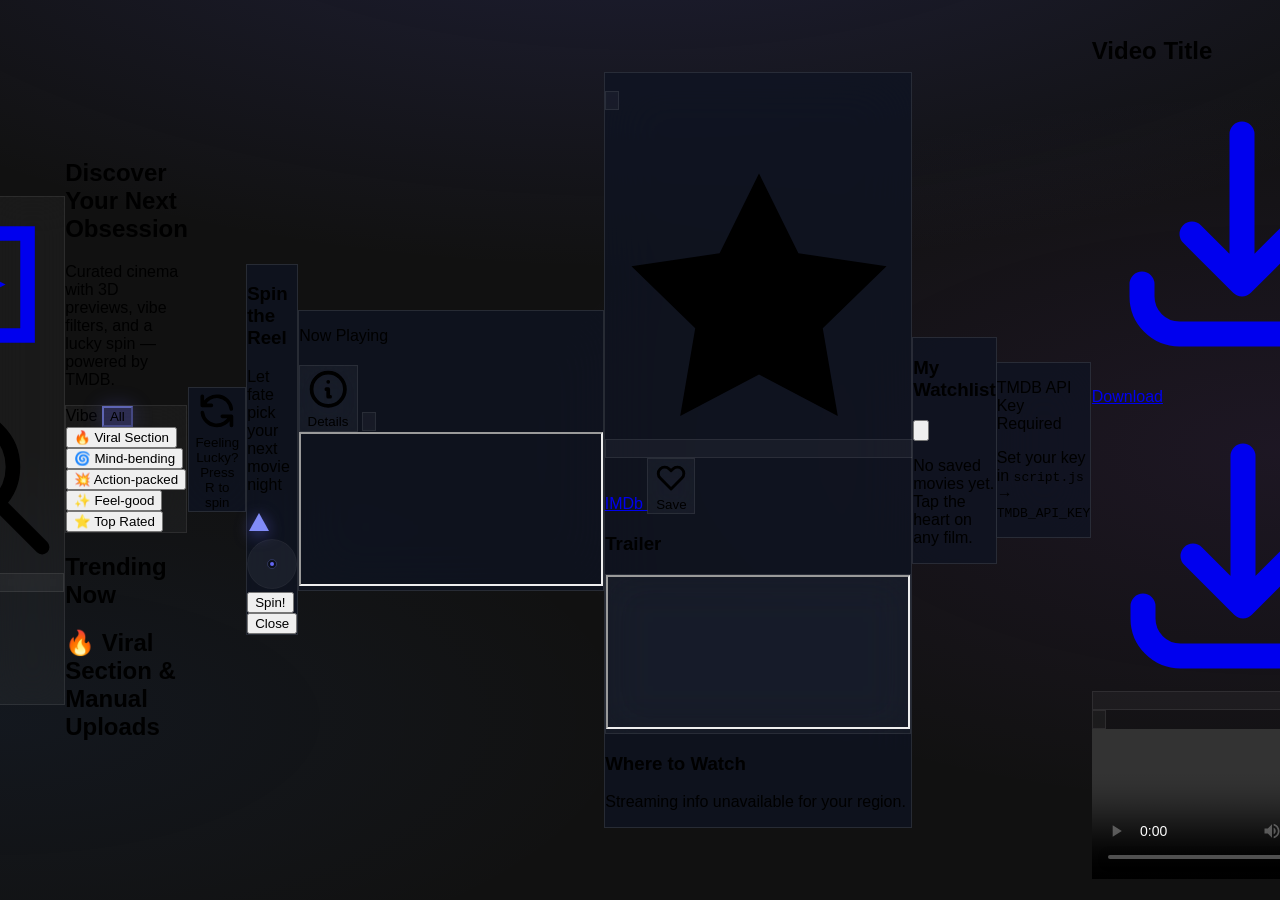
==== index.html @ d60529e3 "Update print statement from 'Hello' to 'Goodbye'" ====
<!DOCTYPE html>
<html lang="en" class="scroll-smooth">
<head>
  <meta charset="UTF-8" />
  <meta name="viewport" content="width=device-width, initial-scale=1.0" />
  <title>Flixrel — Discover Your Next Obsession</title>
  <meta name="description" content="Flirel — Ultra-modern movie discovery powered by TMDB and Firebase." />
  
  <!-- Tailwind CSS -->
  <script src="https://cdn.tailwindcss.com"></script>
  
  <script>
    tailwind.config = {
      theme: {
        extend: {
          colors: {
            flix: {
              bg: '#0b0f19',
              surface: 'rgba(255,255,255,0.04)',
              border: 'rgba(255,255,255,0.08)',
              accent: '#6366f1',
              glow: '#818cf8',
            },
          },
          fontFamily: {
            display: ['"Segoe UI"', 'system-ui', 'sans-serif'],
          },
          animation: {
            'fade-slide-up': 'fadeSlideUp 0.6s cubic-bezier(0.16, 1, 0.3, 1) forwards',
            'modal-in': 'modalIn 0.45s cubic-bezier(0.16, 1, 0.3, 1) forwards',
            'backdrop-in': 'backdropIn 0.35s ease forwards',
            'wheel-spin': 'wheelSpin 3.5s cubic-bezier(0.12, 0.85, 0.18, 1) forwards',
            'pulse-heart': 'pulseHeart 1.4s ease-in-out infinite',
            'shimmer': 'shimmer 1.6s ease-in-out infinite',
            'toast-in': 'toastIn 0.4s cubic-bezier(0.16, 1, 0.3, 1) forwards',
            'toast-out': 'toastOut 0.35s ease forwards',
            'float': 'float 6s ease-in-out infinite',
          },
          keyframes: {
            fadeSlideUp: {
              '0%': { opacity: '0', transform: 'translateY(28px)' },
              '100%': { opacity: '1', transform: 'translateY(0)' },
            },
            modalIn: {
              '0%': { opacity: '0', transform: 'scale(0.88) translateY(16px)' },
              '100%': { opacity: '1', transform: 'scale(1) translateY(0)' },
            },
            backdropIn: {
              '0%': { opacity: '0', backdropFilter: 'blur(0px)' },
              '100%': { opacity: '1', backdropFilter: 'blur(12px)' },
            },
            wheelSpin: {
              '0%': { transform: 'rotate(0deg)' },
              '100%': { transform: 'rotate(var(--spin-deg, 1440deg))' },
            },
            pulseHeart: {
              '0%, 100%': { transform: 'scale(1)', filter: 'drop-shadow(0 0 4px rgba(244,63,94,0.4))' },
              '50%': { transform: 'scale(1.18)', filter: 'drop-shadow(0 0 14px rgba(244,63,94,0.85))' },
            },
            shimmer: {
              '0%': { backgroundPosition: '-200% 0' },
              '100%': { backgroundPosition: '200% 0' },
            },
            toastIn: {
              '0%': { opacity: '0', transform: 'translateX(120%) scale(0.9)' },
              '100%': { opacity: '1', transform: 'translateX(0) scale(1)' },
            },
            toastOut: {
              '0%': { opacity: '1', transform: 'translateX(0) scale(1)' },
              '100%': { opacity: '0', transform: 'translateX(120%) scale(0.9)' },
            },
            float: {
              '0%, 100%': { transform: 'translateY(0)' },
              '50%': { transform: 'translateY(-8px)' },
            },
          },
        },
      },
    };
  </script>
  <style>
    :root {
      --flix-bg: #0b0f19;
      --scrollbar-track: rgba(255, 255, 255, 0.03);
      --scrollbar-thumb: rgba(99, 102, 241, 0.45);
      --scrollbar-thumb-hover: rgba(129, 140, 248, 0.75);
    }

    * {
      scrollbar-width: thin;
      scrollbar-color: var(--scrollbar-thumb) var(--scrollbar-track);
    }

    *::-webkit-scrollbar {
      width: 8px;
      height: 8px;
    }

    *::-webkit-scrollbar-track {
      background: var(--scrollbar-track);
      border-radius: 999px;
    }

    *::-webkit-scrollbar-thumb {
      background: linear-gradient(180deg, var(--scrollbar-thumb), rgba(99, 102, 241, 0.25));
      border-radius: 999px;
      border: 2px solid transparent;
      background-clip: padding-box;
      transition: background 0.3s ease;
    }

    *::-webkit-scrollbar-thumb:hover {
      background: linear-gradient(180deg, var(--scrollbar-thumb-hover), rgba(129, 140, 248, 0.4));
    }

    body {
      background: var(--flix-bg);
      background-image:
        radial-gradient(ellipse 80% 50% at 50% -20%, rgba(99, 102, 241, 0.18), transparent),
        radial-gradient(ellipse 60% 40% at 100% 50%, rgba(168, 85, 247, 0.08), transparent),
        radial-gradient(ellipse 50% 30% at 0% 80%, rgba(59, 130, 246, 0.06), transparent);
    }

    .glass {
      background: rgba(255, 255, 255, 0.04);
      backdrop-filter: blur(20px);
      -webkit-backdrop-filter: blur(20px);
      border: 1px solid rgba(255, 255, 255, 0.08);
    }

    .glass-strong {
      background: rgba(15, 20, 35, 0.72);
      backdrop-filter: blur(28px);
      -webkit-backdrop-filter: blur(28px);
      border: 1px solid rgba(255, 255, 255, 0.1);
    }

    .skeleton {
      background: linear-gradient(
        90deg,
        rgba(255, 255, 255, 0.04) 0%,
        rgba(255, 255, 255, 0.1) 50%,
        rgba(255, 255, 255, 0.04) 100%
      );
      background-size: 200% 100%;
      animation: shimmer 1.6s ease-in-out infinite;
    }

    .movie-card {
      transform-style: preserve-3d;
      perspective: 1000px;
      transition: transform 0.15s ease-out, box-shadow 0.35s ease;
    }

    .movie-card-inner {
      transform-style: preserve-3d;
      transition: transform 0.12s ease-out;
    }

    .movie-card-glow {
      position: absolute;
      inset: -20%;
      border-radius: 50%;
      filter: blur(40px);
      opacity: 0;
      transition: opacity 0.45s ease;
      pointer-events: none;
      z-index: 0;
    }

    .movie-card:hover .movie-card-glow {
      opacity: 0.55;
    }

    .wheel-pointer {
      filter: drop-shadow(0 2px 8px rgba(99, 102, 241, 0.6));
    }

    .vibe-btn.active {
      background: rgba(99, 102, 241, 0.25);
      border-color: rgba(129, 140, 248, 0.6);
      box-shadow: 0 0 20px rgba(99, 102, 241, 0.25);
    }

    .heart-btn:hover svg {
      animation: pulseHeart 1.4s ease-in-out infinite;
    }

    .heart-btn.saved svg {
      fill: #f43f5e;
      color: #f43f5e;
    }

    .search-kbd {
      font-variant-numeric: tabular-nums;
    }

    .modal-backdrop {
      animation: backdropIn 0.35s ease forwards;
    }

    .modal-panel {
      animation: modalIn 0.45s cubic-bezier(0.16, 1, 0.3, 1) forwards;
    }
  </style>
  <link rel="stylesheet" href="style.css">
</head>
<body class="min-h-screen font-display text-white antialiased selection:bg-indigo-500/30 selection:text-white">

  <div id="toast-container" class="fixed top-24 right-4 z-[100] flex flex-col gap-3 pointer-events-none max-w-sm w-full"></div>

  <header id="navbar" class="fixed top-0 inset-x-0 z-50 glass border-b border-white/5 transition-all duration-300">
    <div class="max-w-7xl mx-auto px-4 sm:px-6 lg:px-8">
      <div class="flex items-center justify-between h-16 gap-4">
        <a href="#" class="flex items-center gap-2.5 shrink-0 group">
          <div class="w-9 h-9 rounded-xl bg-gradient-to-br from-indigo-500 to-violet-600 flex items-center justify-center shadow-lg shadow-indigo-500/25 transition-transform duration-300 group-hover:scale-110 group-hover:rotate-3">
            <svg class="w-5 h-5 text-white" fill="currentColor" viewBox="0 0 24 24"><path d="M4 4h16v16H4V4zm2 2v12h12V6H6zm3 2.5l7 3.5-7 3.5V8.5z"/></svg>
          </div>
          <span class="text-xl font-bold tracking-tight bg-gradient-to-r from-white to-indigo-200 bg-clip-text text-transparent">Flixrel</span>
        </a>

        <div class="flex-1 max-w-xl relative">
          <div class="relative group">
            <svg class="absolute left-3.5 top-1/2 -translate-y-1/2 w-4 h-4 text-white/40 transition-colors duration-200 group-focus-within:text-indigo-400" fill="none" stroke="currentColor" viewBox="0 0 24 24">
              <path stroke-linecap="round" stroke-linejoin="round" stroke-width="2" d="M21 21l-6-6m2-5a7 7 0 11-14 0 7 7 0 0114 0z"/>
            </svg>
            <input
              id="search-input"
              type="search"
              placeholder="Search movies…"
              autocomplete="off"
              class="w-full pl-10 pr-24 py-2.5 rounded-xl glass text-sm text-white placeholder-white/35 outline-none ring-0 focus:border-indigo-500/50 focus:shadow-[0_0_0_3px_rgba(99,102,241,0.15)] transition-all duration-300"
            />
            <div class="absolute right-2 top-1/2 -translate-y-1/2 flex items-center gap-1.5">
              <kbd class="search-kbd hidden sm:inline-flex items-center px-1.5 py-0.5 rounded text-[10px] text-white/30 glass border-white/5">Ctrl K</kbd>
              <button
                id="voice-search-btn"
                type="button"
                aria-label="Voice search"
                class="p-2 rounded-lg text-white/50 hover:text-indigo-400 hover:bg-white/5 transition-all duration-200"
              >
                <svg id="mic-icon" class="w-4 h-4" fill="none" stroke="currentColor" viewBox="0 0 24 24">
                  <path stroke-linecap="round" stroke-linejoin="round" stroke-width="2" d="M19 11a7 7 0 01-7 7m0 0a7 7 0 01-7-7m7 7v4m0 0H8m4 0h4m-4-8a3 3 0 01-3-3V5a3 3 0 116 0v6a3 3 0 01-3 3z"/>
                </svg>
              </button>
            </div>
          </div>
        </div>

        <button
          id="watchlist-toggle"
          type="button"
          class="shrink-0 flex items-center gap-2 px-3 py-2 rounded-xl glass text-sm text-white/70 hover:text-white hover:border-indigo-500/30 transition-all duration-300"
        >
          <svg class="w-4 h-4 text-rose-400" fill="currentColor" viewBox="0 0 24 24"><path d="M12 21.35l-1.45-1.32C5.4 15.36 2 12.28 2 8.5 2 5.42 4.42 3 7.5 3c1.74 0 3.41.81 4.5 2.09C13.09 3.81 14.76 3 16.5 3 19.58 3 22 5.42 22 8.5c0 3.78-3.4 6.86-8.55 11.54L12 21.35z"/></svg>
          <span class="hidden sm:inline">Watchlist</span>
          <span id="watchlist-count" class="text-xs bg-rose-500/20 text-rose-300 px-1.5 py-0.5 rounded-full">0</span>
        </button>
      </div>
    </div>
  </header>

  <section class="relative pt-28 pb-8 px-4 sm:px-6 lg:px-8 max-w-7xl mx-auto">
    <div class="text-center mb-10">
      <h1 class="text-4xl sm:text-5xl font-bold tracking-tight mb-3">
        Discover Your Next
        <span class="bg-gradient-to-r from-indigo-400 via-violet-400 to-fuchsia-400 bg-clip-text text-transparent">Obsession</span>
      </h1>
      <p class="text-white/45 text-sm sm:text-base max-w-lg mx-auto">Curated cinema with 3D previews, vibe filters, and a lucky spin — powered by TMDB.</p>
    </div>

    <div id="mood-bar" class="sticky top-[4.5rem] z-40 mb-8 mx-auto max-w-3xl">
      <div class="glass rounded-2xl p-2 flex flex-wrap items-center justify-center gap-2 shadow-xl shadow-black/20">
        <span class="text-xs text-white/35 uppercase tracking-widest px-2 hidden sm:inline">Vibe</span>
        <button data-vibe="all" class="vibe-btn active px-4 py-2 rounded-xl text-sm text-white/70 border border-transparent hover:text-white transition-all duration-300">All</button>
        <button data-vibe="viral" class="vibe-btn px-4 py-2 rounded-xl text-sm text-white/70 border border-transparent hover:text-white transition-all duration-300">🔥 Viral Section</button>
        <button data-vibe="mind-bending" class="vibe-btn px-4 py-2 rounded-xl text-sm text-white/70 border border-transparent hover:text-white transition-all duration-300">🌀 Mind-bending</button>
        <button data-vibe="action-packed" class="vibe-btn px-4 py-2 rounded-xl text-sm text-white/70 border border-transparent hover:text-white transition-all duration-300">💥 Action-packed</button>
        <button data-vibe="feel-good" class="vibe-btn px-4 py-2 rounded-xl text-sm text-white/70 border border-transparent hover:text-white transition-all duration-300">✨ Feel-good</button>
        <button data-vibe="top-rated" class="vibe-btn px-4 py-2 rounded-xl text-sm text-white/70 border border-transparent hover:text-white transition-all duration-300">⭐ Top Rated</button>
      </div>
    </div>

    <div class="flex items-center justify-between mb-6">
      <h2 id="section-title" class="text-lg font-semibold text-white/90 transition-all duration-300">Trending Now</h2>
      <p id="results-count" class="text-xs text-white/35"></p>
    </div>

    <div id="movie-grid" class="grid grid-cols-2 sm:grid-cols-3 md:grid-cols-4 lg:grid-cols-5 gap-4 sm:gap-5"></div>

    <div id="skeleton-grid" class="grid grid-cols-2 sm:grid-cols-3 md:grid-cols-4 lg:grid-cols-5 gap-4 sm:gap-5 hidden"></div>

    <div id="scroll-sentinel" class="h-20 flex items-center justify-center mt-8">
      <div id="load-more-spinner" class="hidden">
        <div class="w-8 h-8 border-2 border-indigo-500/30 border-t-indigo-400 rounded-full animate-spin"></div>
      </div>
    </div>

    <!-- 🔥 FIREBASE VIRAL SECTION GRID 🔥 -->
    <div class="mt-16 pt-8 border-t border-white/10">
      <h2 class="text-2xl text-white font-bold mb-5 flex items-center gap-2">
        <span>🔥 Viral Section & Manual Uploads</span>
      </h2>
      <div id="movies-grid" class="grid grid-cols-2 sm:grid-cols-3 md:grid-cols-4 lg:grid-cols-5 gap-4">
      </div>
    </div>
  </section>

  <div class="fixed bottom-8 right-6 z-40 animate-float">
    <button
      id="lucky-btn"
      type="button"
      aria-label="Feeling lucky — spin the wheel"
      class="group relative flex items-center gap-3 pl-5 pr-6 py-3.5 rounded-2xl glass-strong shadow-2xl shadow-indigo-500/10 hover:shadow-indigo-500/25 hover:border-indigo-500/30 transition-all duration-300 hover:scale-105 active:scale-95"
    >
      <div class="w-10 h-10 rounded-full bg-gradient-to-br from-amber-400 to-orange-500 flex items-center justify-center shadow-lg shadow-amber-500/30 transition-transform duration-500 group-hover:rotate-180">
        <svg class="w-5 h-5 text-white" fill="none" stroke="currentColor" viewBox="0 0 24 24">
          <path stroke-linecap="round" stroke-linejoin="round" stroke-width="2" d="M4 4v5h.582m15.356 2A8.001 8.001 0 004.582 9m0 0H9m11 11v-5h-.581m0 0a8.003 8.003 0 01-15.357-2m15.357 2H15"/>
        </svg>
      </div>
      <div class="text-left">
        <span class="block text-sm font-semibold text-white">Feeling Lucky?</span>
        <span class="block text-[10px] text-white/40 uppercase tracking-wider">Press R to spin</span>
      </div>
    </button>
  </div>

  <div id="wheel-modal" class="fixed inset-0 z-[90] hidden items-center justify-center p-4" aria-hidden="true">
    <div class="wheel-backdrop absolute inset-0 bg-black/60 backdrop-blur-sm opacity-0 transition-opacity duration-300"></div>
    <div class="wheel-panel relative glass-strong rounded-3xl p-8 max-w-sm w-full text-center scale-90 opacity-0 transition-all duration-500">
      <h3 class="text-xl font-bold mb-2">Spin the Reel</h3>
      <p class="text-sm text-white/45 mb-6">Let fate pick your next movie night</p>
      <div class="relative mx-auto w-56 h-56 mb-6">
        <div class="wheel-pointer absolute -top-3 left-1/2 -translate-x-1/2 z-10">
          <svg width="24" height="24" viewBox="0 0 24 24" fill="#818cf8"><path d="M12 2L22 20H2L12 2z"/></svg>
        </div>
        <svg id="lucky-wheel" viewBox="0 0 200 200" class="w-full h-full drop-shadow-2xl">
          <circle cx="100" cy="100" r="98" fill="rgba(255,255,255,0.05)" stroke="rgba(255,255,255,0.1)" stroke-width="2"/>
          <g id="wheel-segments"></g>
          <circle cx="100" cy="100" r="18" fill="#0b0f19" stroke="rgba(129,140,248,0.5)" stroke-width="2"/>
          <circle cx="100" cy="100" r="8" fill="#6366f1"/>
        </svg>
      </div>
      <button id="spin-btn" type="button" class="w-full py-3 rounded-xl bg-gradient-to-r from-indigo-500 to-violet-600 font-semibold text-sm hover:from-indigo-400 hover:to-violet-500 transition-all duration-300 shadow-lg shadow-indigo-500/25 active:scale-95">
        Spin!
      </button>
      <button id="wheel-close" type="button" class="mt-3 text-sm text-white/40 hover:text-white/70 transition-colors duration-200">Close</button>
    </div>
  </div>

  <!-- 🔥 TMDB IFRAME PLAYER MODAL (STANDARD) 🔥 -->
  <div id="watch-modal" class="fixed inset-0 z-[85] hidden items-center justify-center p-4 sm:p-6" aria-hidden="true" role="dialog" aria-modal="true" aria-label="Watch movie">
    <div id="watch-modal-backdrop" class="modal-backdrop absolute inset-0 bg-black/80"></div>
    <div id="watch-modal-panel" class="modal-panel relative glass-strong w-full max-w-5xl rounded-3xl overflow-hidden shadow-2xl shadow-black/60 flex flex-col max-h-[92vh]">
      
      <div class="flex items-center justify-between gap-4 px-5 py-4 border-b border-white/5 shrink-0">
        <div class="min-w-0">
          <p class="text-[10px] uppercase tracking-widest text-indigo-400/80 mb-0.5">Now Playing</p>
          <h2 id="watch-modal-title" class="text-lg sm:text-xl font-bold truncate"></h2>
        </div>
        <div class="flex items-center gap-2 shrink-0">
          <button id="watch-modal-details" type="button" class="hidden sm:inline-flex items-center gap-1.5 px-3 py-2 rounded-xl glass text-xs text-white/70 hover:text-white transition-all duration-200">
            <svg class="w-3.5 h-3.5" fill="none" stroke="currentColor" viewBox="0 0 24 24"><path stroke-linecap="round" stroke-linejoin="round" stroke-width="2" d="M13 16h-1v-4h-1m1-4h.01M21 12a9 9 0 11-18 0 9 9 0 0118 0z"/></svg>
            Details
          </button>
          <button id="watch-modal-close" type="button" aria-label="Close player" class="p-2 rounded-full glass hover:bg-white/10 transition-all duration-200 hover:rotate-90">
            <svg class="w-5 h-5" fill="none" stroke="currentColor" viewBox="0 0 24 24"><path stroke-linecap="round" stroke-linejoin="round" stroke-width="2" d="M6 18L18 6M6 6l12 12"/></svg>
          </button>
        </div>
      </div>
      
      <div class="relative w-full aspect-video bg-black shrink-0">
        <iframe
          id="watch-player"
          class="absolute inset-0 w-full h-full border-0"
          src=""
          allow="accelerometer; autoplay; clipboard-write; encrypted-media; gyroscope; picture-in-picture; fullscreen"
          allowfullscreen
          webkitallowfullscreen
          mozallowfullscreen
        ></iframe>
      </div>

    </div>
  </div>

  <!-- 🔥 TMDB MOVIE DETAILS MODAL 🔥 -->
  <div id="movie-modal" class="fixed inset-0 z-[80] hidden items-end sm:items-center justify-center p-0 sm:p-4" aria-hidden="true" role="dialog" aria-modal="true">
    <div id="modal-backdrop" class="modal-backdrop absolute inset-0 bg-black/70"></div>
    <div id="modal-panel" class="modal-panel relative glass-strong w-full sm:max-w-3xl max-h-[92vh] sm:rounded-3xl rounded-t-3xl overflow-hidden flex flex-col shadow-2xl shadow-black/50">
      <div id="modal-hero" class="relative h-48 sm:h-56 shrink-0 overflow-hidden">
        <img id="modal-backdrop-img" src="" alt="" class="absolute inset-0 w-full h-full object-cover scale-105" />
        <div class="absolute inset-0 bg-gradient-to-t from-[#0b0f19] via-[#0b0f19]/60 to-transparent"></div>
        <button id="modal-close" type="button" aria-label="Close" class="absolute top-4 right-4 p-2 rounded-full glass hover:bg-white/10 transition-all duration-200 hover:rotate-90">
          <svg class="w-5 h-5" fill="none" stroke="currentColor" viewBox="0 0 24 24"><path stroke-linecap="round" stroke-linejoin="round" stroke-width="2" d="M6 18L18 6M6 6l12 12"/></svg>
        </button>
      </div>

      <div class="flex-1 overflow-y-auto p-5 sm:p-7 -mt-12 relative">
        <div class="flex gap-4 sm:gap-6">
          <img id="modal-poster" src="" alt="" class="w-28 sm:w-36 rounded-xl shadow-2xl shadow-black/50 shrink-0 border border-white/10" />
          <div class="flex-1 min-w-0 pt-14 sm:pt-16">
            <h2 id="modal-title" class="text-xl sm:text-2xl font-bold leading-tight mb-1"></h2>
            <p id="modal-meta" class="text-sm text-white/45 mb-3"></p>
            <div class="flex flex-wrap items-center gap-3 mb-4">
              <span id="modal-rating" class="inline-flex items-center gap-1.5 px-2.5 py-1 rounded-lg glass text-sm">
                <svg class="w-4 h-4 text-amber-400" fill="currentColor" viewBox="0 0 24 24"><path d="M12 2l3.09 6.26L22 9.27l-5 4.87 1.18 6.88L12 17.77l-6.18 3.25L7 14.14 2 9.27l6.91-1.01L12 2z"/></svg>
                <span id="modal-rating-value"></span>
              </span>
              <a id="modal-imdb" href="#" target="_blank" rel="noopener" class="inline-flex items-center gap-1.5 px-2.5 py-1 rounded-lg bg-[#F5C518]/15 text-[#F5C518] text-sm font-semibold hover:bg-[#F5C518]/25 transition-colors duration-200">
                IMDb <span id="modal-imdb-rating"></span>
              </a>
              <button id="modal-watchlist-btn" type="button" class="heart-btn inline-flex items-center gap-1.5 px-2.5 py-1 rounded-lg glass text-sm text-white/70 hover:text-rose-400 transition-all duration-200">
                <svg class="w-4 h-4" fill="none" stroke="currentColor" viewBox="0 0 24 24"><path stroke-linecap="round" stroke-linejoin="round" stroke-width="2" d="M4.318 6.318a4.5 4.5 0 000 6.364L12 20.364l7.682-7.682a4.5 4.5 0 00-6.364-6.364L12 7.636l-1.318-1.318a4.5 4.5 0 00-6.364 0z"/></svg>
                Save
              </button>
            </div>
          </div>
        </div>

        <p id="modal-overview" class="text-sm text-white/60 leading-relaxed mt-5 mb-6"></p>

        <div id="modal-trailer-section" class="mb-6 hidden">
          <h3 class="text-sm font-semibold text-white/80 mb-3 uppercase tracking-wider">Trailer</h3>
          <div class="relative aspect-video rounded-xl overflow-hidden glass">
            <iframe id="modal-trailer" class="absolute inset-0 w-full h-full" src="" title="Movie trailer" allow="accelerometer; autoplay; clipboard-write; encrypted-media; gyroscope; picture-in-picture" allowfullscreen loading="lazy"></iframe>
          </div>
        </div>

        <div id="modal-providers-section" class="mb-4">
          <h3 class="text-sm font-semibold text-white/80 mb-3 uppercase tracking-wider">Where to Watch</h3>
          <div id="modal-providers" class="flex flex-wrap gap-2"></div>
          <p id="modal-providers-empty" class="text-sm text-white/35 hidden">Streaming info unavailable for your region.</p>
        </div>
      </div>
    </div>
  </div>

  <div id="watchlist-drawer" class="fixed inset-y-0 right-0 z-[70] w-full sm:w-96 translate-x-full transition-transform duration-300 ease-out glass-strong border-l border-white/5 shadow-2xl flex flex-col">
    <div class="flex items-center justify-between p-5 border-b border-white/5">
      <h3 class="font-semibold">My Watchlist</h3>
      <button id="watchlist-close" type="button" aria-label="Close watchlist" class="p-2 rounded-lg hover:bg-white/5 transition-colors duration-200">
        <svg class="w-5 h-5" fill="none" stroke="currentColor" viewBox="0 0 24 24"><path stroke-linecap="round" stroke-linejoin="round" stroke-width="2" d="M6 18L18 6M6 6l12 12"/></svg>
      </button>
    </div>
    <div id="watchlist-items" class="flex-1 overflow-y-auto p-4 space-y-3"></div>
    <p id="watchlist-empty" class="p-8 text-center text-sm text-white/35">No saved movies yet. Tap the heart on any film.</p>
  </div>
  <div id="watchlist-overlay" class="fixed inset-0 z-[65] bg-black/50 backdrop-blur-sm hidden opacity-0 transition-opacity duration-300"></div>

  <div id="api-notice" class="fixed bottom-24 left-1/2 -translate-x-1/2 z-50 hidden max-w-md w-[calc(100%-2rem)] glass-strong rounded-2xl p-4 text-center text-sm border border-amber-500/30 shadow-xl">
    <p class="text-amber-300 font-medium mb-1">TMDB API Key Required</p>
    <p class="text-white/50 text-xs">Set your key in <code class="text-indigo-300">script.js</code> → <code class="text-indigo-300">TMDB_API_KEY</code></p>
  </div>

  <!-- 🔥 VIRAL SECTION NATIVE VIDEO & DOWNLOAD MODAL 🔥 -->
  <div id="viral-watch-modal" class="fixed inset-0 z-[95] hidden items-center justify-center p-0 bg-black/95" aria-hidden="true" role="dialog" aria-modal="true">
    
    <div class="absolute top-0 inset-x-0 z-50 flex items-center justify-between p-4 bg-gradient-to-b from-black/90 to-transparent">
      <h2 id="viral-modal-title" class="text-white font-bold text-base sm:text-lg truncate max-w-[60%]">Video Title</h2>
      
      <div class="flex items-center gap-3">
        <!-- Desktop Download Button -->
        <a id="viral-download-btn" href="#" target="_blank" download class="hidden sm:inline-flex items-center gap-1.5 px-4 py-2 bg-indigo-600 hover:bg-indigo-500 text-white rounded-xl font-semibold text-xs sm:text-sm transition shadow-lg shadow-indigo-600/30">
          <svg class="w-4 h-4" fill="none" stroke="currentColor" viewBox="0 0 24 24"><path stroke-linecap="round" stroke-linejoin="round" stroke-width="2" d="M4 16v1a3 3 0 003 3h10a3 3 0 003-3v-1m-4-4l-4 4m0 0l-4-4m4 4V4"/></svg>
          Download
        </a>
        <!-- Mobile Download Button -->
        <a id="viral-download-icon-btn" href="#" target="_blank" download class="sm:hidden p-2 rounded-full glass text-indigo-400 hover:bg-white/10 transition">
          <svg class="w-5 h-5" fill="none" stroke="currentColor" viewBox="0 0 24 24"><path stroke-linecap="round" stroke-linejoin="round" stroke-width="2" d="M4 16v1a3 3 0 003 3h10a3 3 0 003-3v-1m-4-4l-4 4m0 0l-4-4m4 4V4"/></svg>
        </a>

        <button id="viral-modal-close" type="button" aria-label="Close" class="p-2 rounded-full glass text-white hover:bg-white/10 transition">
          <svg class="w-6 h-6" fill="none" stroke="currentColor" viewBox="0 0 24 24"><path stroke-linecap="round" stroke-linejoin="round" stroke-width="2" d="M6 18L18 6M6 6l12 12"/></svg>
        </button>
      </div>
    </div>

    <!-- Native Player -->
    <div class="relative w-full h-full flex items-center justify-center">
      <video
        id="viral-video-player"
        class="w-full h-full object-contain bg-black"
        controls
        playsinline
        webkit-playsinline
      ></video>
    </div>
  </div>

  <script src="https://www.gstatic.com/firebasejs/8.10.1/firebase-app.js"></script>
  <script src="https://www.gstatic.com/firebasejs/8.10.1/firebase-firestore.js"></script>

  <!-- External Script File (Keeps TMDB functionality running) -->
  <script src="script.js"></script>

  <!-- Firebase Scripts & Viral Native Player Logic -->
  <script>
    const firebaseConfig = {
      apiKey: "AIzaSyC149Y2CR46kYH2StZCJXc-87BP9EroIcg",
      authDomain: "flixrel.firebaseapp.com",
      projectId: "flixrel",
      storageBucket: "flixrel.firebasestorage.app",
      messagingSenderId: "838788026123",
      appId: "1:838788026123:web:dfca0835a24b4816499c0e"
    };
    if (!firebase.apps.length) { firebase.initializeApp(firebaseConfig); }
    const db = firebase.firestore();

    const viralModal = document.getElementById('viral-watch-modal');
    const viralVideo = document.getElementById('viral-video-player');
    const viralTitle = document.getElementById('viral-modal-title');
    const viralDownloadBtn = document.getElementById('viral-download-btn');
    const viralDownloadIconBtn = document.getElementById('viral-download-icon-btn');
    const viralModalClose = document.getElementById('viral-modal-close');

    function openViralModal(title, videoUrl) {
      if (!videoUrl) {
        alert("Video link is missing!");
        return;
      }

      viralTitle.textContent = title || 'Viral Video';
      viralVideo.src = videoUrl;
      
      viralDownloadBtn.href = videoUrl;
      viralDownloadBtn.classList.remove('hidden');
      viralDownloadIconBtn.href = videoUrl;

      viralModal.classList.remove('hidden');
      viralModal.classList.add('flex');
      document.body.style.overflow = 'hidden';

      viralVideo.play().catch(err => {
        console.log("Autoplay blocked, waiting for user click.");
      });
    }

    viralModalClose.addEventListener('click', () => {
      viralVideo.pause();
      viralVideo.src = '';
      viralModal.classList.add('hidden');
      viralModal.classList.remove('flex');
      document.body.style.overflow = '';
    });

    db.collection("episodes").orderBy("createdAt", "desc").get().then((snapshot) => {
      const container = document.getElementById("movies-grid");
      if(!container) return;
      container.innerHTML = "";
      
      if(snapshot.empty) {
        container.innerHTML = "<p class='text-white col-span-full text-center py-4'>কোনো মুভি বা ভিডিও পাওয়া যায়নি।</p>";
        return;
      }

      snapshot.forEach(doc => {
        const movie = doc.data();
        const videoLink = movie.embedUrl || movie.videoUrl || '';
        const title = movie.series || movie.title || 'Untitled';
        const poster = movie.posterUrl || movie.thumbnailUrl || '';

        const card = document.createElement('div');
        card.className = "bg-slate-800/80 border border-white/10 p-3 rounded-xl shadow-lg flex flex-col justify-between cursor-pointer group";
        card.innerHTML = `
          <div>
            <img src="${poster}" alt="${title}" class="w-full h-60 object-cover rounded-lg mb-3 group-hover:scale-[1.02] transition">
            <h3 class="text-white font-bold text-lg truncate">${title}</h3>
            <p class="text-slate-400 text-sm mb-3">${movie.releaseYear || ''} • <span class="uppercase">${movie.type || 'Viral'}</span></p>
          </div>
          <button type="button" class="block w-full text-center bg-indigo-600 hover:bg-indigo-500 text-white py-2 rounded-lg font-semibold transition">Watch Now</button>
        `;

        // 🔴 শুধুমাত্র এই জায়গাটা চেঞ্জ করা হয়েছে যাতে নতুন watch.html পেজে যায়
        card.addEventListener('click', () => {
          window.location.href = `watch.html?id=${doc.id}`;
        });

        container.appendChild(card);
      });
    }).catch(error => {
      console.error("Error fetching from Firestore:", error);
    });
  </script>

</body>
</html>
---- style.css ----
:root {
    --primary-color: #e50914; /* Netflix Red style, tumi chaile change korte paro */
    --bg-overlay: rgba(0, 0, 0, 0.7);
}

body {
    background-color: #111; /* Website er dark background */
    display: flex;
    justify-content: center;
    align-items: center;
    min-height: 100vh;
    margin: 0;
    font-family: 'Segoe UI', Tahoma, Geneva, Verdana, sans-serif;
}

/* Container Setup */
.premium-player-container {
    position: relative;
    width: 100%;
    max-width: 900px; /* Desktop width */
    aspect-ratio: 16 / 9; /* Standard Movie Ratio */
    background: #000;
    border-radius: 12px;
    overflow: hidden;
    box-shadow: 0 10px 30px rgba(0, 0, 0, 0.9);
    group: hover; /* For hover detection */
}

/* The Video Element */
.premium-player-container video {
    width: 100%;
    height: 100%;
    object-fit: cover; /* Eta video ke stretch na kore full frame e fit kore */
    cursor: pointer;
}

/* Custom Watermark Logo */
.player-watermark {
    position: absolute;
    top: 20px;
    right: 25px;
    width: 90px;
    opacity: 0.6; /* Ektu halka kora jate video disturb na kore */
    z-index: 10;
    pointer-events: none;
    transition: opacity 0.3s ease;
}

.premium-player-container:hover .player-watermark {
    opacity: 1; /* Hover korle clear hobe */
}

/* Center Play Button (Animated) */
.center-play-btn {
    position: absolute;
    top: 50%;
    left: 50%;
    transform: translate(-50%, -50%);
    width: 70px;
    height: 70px;
    background: var(--bg-overlay);
    border: 2px solid var(--primary-color);
    border-radius: 50%;
    display: flex;
    justify-content: center;
    align-items: center;
    cursor: pointer;
    z-index: 10;
    transition: all 0.3s ease;
    backdrop-filter: blur(5px); /* Glass effect */
}

.center-play-btn svg {
    fill: white;
    width: 35px;
    height: 35px;
    margin-left: 5px;
}

.center-play-btn:hover {
    transform: translate(-50%, -50%) scale(1.1);
    background: var(--primary-color);
}

.center-play-btn.hidden {
    display: none;
}

/* Controls Bar */
.player-controls {
    position: absolute;
    bottom: 0;
    left: 0;
    width: 100%;
    padding: 30px 20px 15px;
    background: linear-gradient(to top, rgba(0,0,0,0.9), transparent);
    display: flex;
    flex-direction: column;
    gap: 10px;
    opacity: 0; /* By default hidden thakbe */
    transform: translateY(20px);
    transition: all 0.4s cubic-bezier(0.4, 0, 0.2, 1);
    z-index: 10;
    box-sizing: border-box;
}

.premium-player-container:hover .player-controls {
    opacity: 1;
    transform: translateY(0);
}

/* Progress Bar */
.progress-area {
    width: 100%;
    height: 5px;
    background: rgba(255, 255, 255, 0.2);
    border-radius: 5px;
    cursor: pointer;
    position: relative;
    transition: height 0.2s ease;
}

.progress-area:hover {
    height: 8px; /* Hover korle mota hobe */
}

.progress-filled {
    height: 100%;
    background: var(--primary-color);
    width: 30%; /* Dummy progress */
    border-radius: 5px;
    position: relative;
}

.progress-filled::after {
    content: '';
    position: absolute;
    right: -6px;
    top: 50%;
    transform: translateY(-50%);
    width: 12px;
    height: 12px;
    background: white;
    border-radius: 50%;
    box-shadow: 0 0 5px rgba(0,0,0,0.5);
    opacity: 0;
    transition: opacity 0.2s;
}

.progress-area:hover .progress-filled::after {
    opacity: 1;
}

/* Buttons and Layout */
.controls-main {
    display: flex;
    justify-content: space-between;
    align-items: center;
}

.controls-left, .controls-right {
    display: flex;
    align-items: center;
    gap: 15px;
}

.control-btn {
    background: none;
    border: none;
    color: white;
    cursor: pointer;
    padding: 0;
    display: flex;
    align-items: center;
    justify-content: center;
    transition: transform 0.2s;
}

.control-btn:hover {
    transform: scale(1.1);
}

.control-btn svg {
    fill: white;
    width: 24px;
    height: 24px;
    opacity: 0.8;
    transition: opacity 0.2s;
}

.control-btn:hover svg {
    opacity: 1;
}

.time-display {
    color: rgba(255, 255, 255, 0.8);
    font-size: 13px;
    font-weight: 500;
    letter-spacing: 0.5px;
}
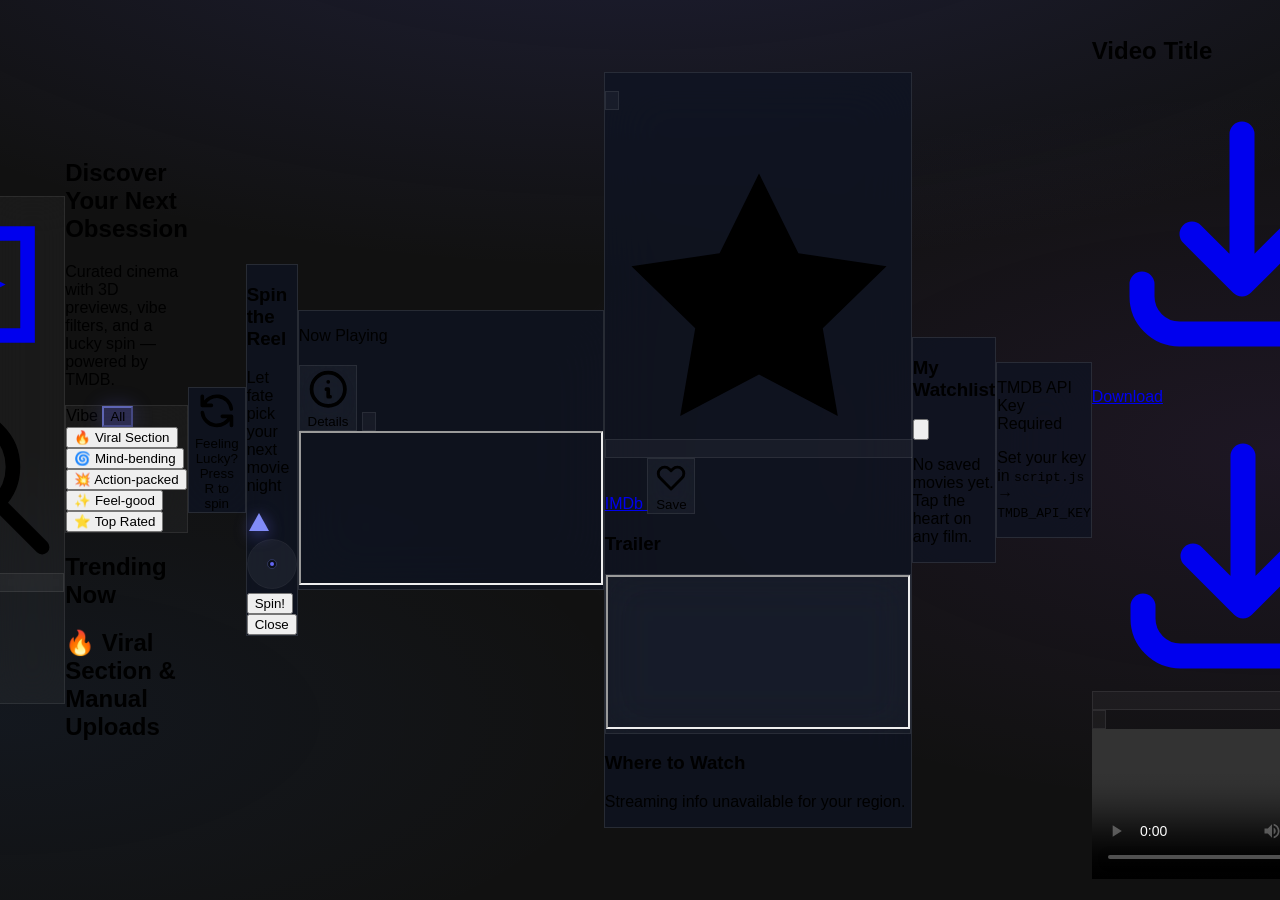
==== commit b724c4fc: "Update print statement from 'Hello' to 'Goodbye'" ====
--- a/index.html
+++ b/index.html
@@ -460,12 +460,10 @@
       <h2 id="viral-modal-title" class="text-white font-bold text-base sm:text-lg truncate max-w-[60%]">Video Title</h2>
       
       <div class="flex items-center gap-3">
-        <!-- Desktop Download Button -->
         <a id="viral-download-btn" href="#" target="_blank" download class="hidden sm:inline-flex items-center gap-1.5 px-4 py-2 bg-indigo-600 hover:bg-indigo-500 text-white rounded-xl font-semibold text-xs sm:text-sm transition shadow-lg shadow-indigo-600/30">
           <svg class="w-4 h-4" fill="none" stroke="currentColor" viewBox="0 0 24 24"><path stroke-linecap="round" stroke-linejoin="round" stroke-width="2" d="M4 16v1a3 3 0 003 3h10a3 3 0 003-3v-1m-4-4l-4 4m0 0l-4-4m4 4V4"/></svg>
           Download
         </a>
-        <!-- Mobile Download Button -->
         <a id="viral-download-icon-btn" href="#" target="_blank" download class="sm:hidden p-2 rounded-full glass text-indigo-400 hover:bg-white/10 transition">
           <svg class="w-5 h-5" fill="none" stroke="currentColor" viewBox="0 0 24 24"><path stroke-linecap="round" stroke-linejoin="round" stroke-width="2" d="M4 16v1a3 3 0 003 3h10a3 3 0 003-3v-1m-4-4l-4 4m0 0l-4-4m4 4V4"/></svg>
         </a>
@@ -491,7 +489,7 @@
   <script src="https://www.gstatic.com/firebasejs/8.10.1/firebase-app.js"></script>
   <script src="https://www.gstatic.com/firebasejs/8.10.1/firebase-firestore.js"></script>
 
-  <!-- External Script File (Keeps TMDB functionality running) -->
+  <!-- External Script File -->
   <script src="script.js"></script>
 
   <!-- Firebase Scripts & Viral Native Player Logic -->
@@ -544,7 +542,8 @@
       document.body.style.overflow = '';
     });
 
-    db.collection("episodes").orderBy("createdAt", "desc").get().then((snapshot) => {
+    // 🔴 ঠিক এই লাইনটাতেই চেঞ্জ করে 'movies' করে দিয়েছি
+    db.collection("movies").orderBy("createdAt", "desc").get().then((snapshot) => {
       const container = document.getElementById("movies-grid");
       if(!container) return;
       container.innerHTML = "";
@@ -571,7 +570,6 @@
           <button type="button" class="block w-full text-center bg-indigo-600 hover:bg-indigo-500 text-white py-2 rounded-lg font-semibold transition">Watch Now</button>
         `;
 
-        // 🔴 শুধুমাত্র এই জায়গাটা চেঞ্জ করা হয়েছে যাতে নতুন watch.html পেজে যায়
         card.addEventListener('click', () => {
           window.location.href = `watch.html?id=${doc.id}`;
         });
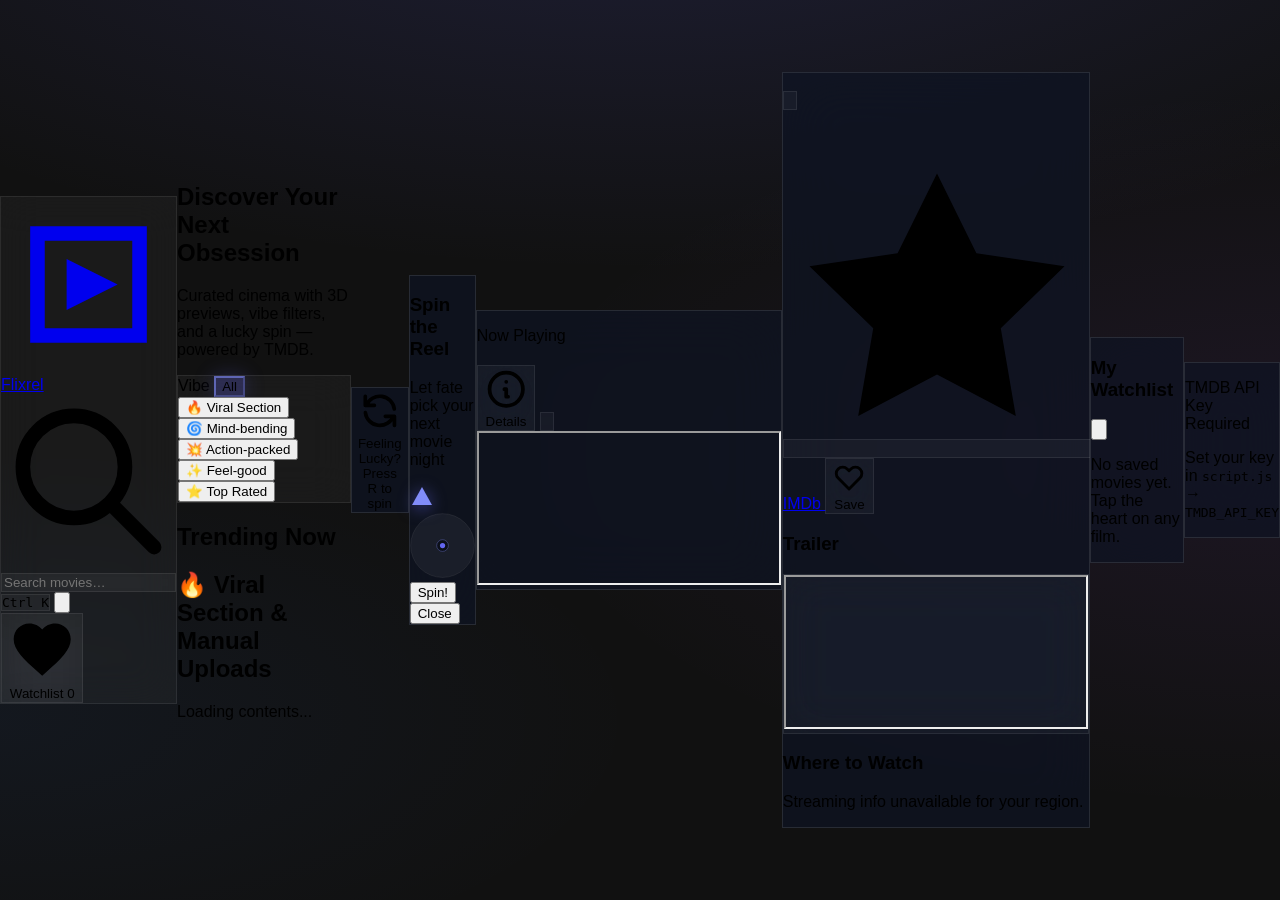
==== commit 75ed1eeb: "Update print statement from 'Hello' to 'Goodbye'" ====
--- a/index.html
+++ b/index.html
@@ -86,32 +86,11 @@
       --scrollbar-thumb-hover: rgba(129, 140, 248, 0.75);
     }
 
-    * {
-      scrollbar-width: thin;
-      scrollbar-color: var(--scrollbar-thumb) var(--scrollbar-track);
-    }
-
-    *::-webkit-scrollbar {
-      width: 8px;
-      height: 8px;
-    }
-
-    *::-webkit-scrollbar-track {
-      background: var(--scrollbar-track);
-      border-radius: 999px;
-    }
-
-    *::-webkit-scrollbar-thumb {
-      background: linear-gradient(180deg, var(--scrollbar-thumb), rgba(99, 102, 241, 0.25));
-      border-radius: 999px;
-      border: 2px solid transparent;
-      background-clip: padding-box;
-      transition: background 0.3s ease;
-    }
-
-    *::-webkit-scrollbar-thumb:hover {
-      background: linear-gradient(180deg, var(--scrollbar-thumb-hover), rgba(129, 140, 248, 0.4));
-    }
+    * { scrollbar-width: thin; scrollbar-color: var(--scrollbar-thumb) var(--scrollbar-track); }
+    *::-webkit-scrollbar { width: 8px; height: 8px; }
+    *::-webkit-scrollbar-track { background: var(--scrollbar-track); border-radius: 999px; }
+    *::-webkit-scrollbar-thumb { background: linear-gradient(180deg, var(--scrollbar-thumb), rgba(99, 102, 241, 0.25)); border-radius: 999px; border: 2px solid transparent; background-clip: padding-box; transition: background 0.3s ease; }
+    *::-webkit-scrollbar-thumb:hover { background: linear-gradient(180deg, var(--scrollbar-thumb-hover), rgba(129, 140, 248, 0.4)); }
 
     body {
       background: var(--flix-bg);
@@ -121,94 +100,33 @@
         radial-gradient(ellipse 50% 30% at 0% 80%, rgba(59, 130, 246, 0.06), transparent);
     }
 
-    .glass {
-      background: rgba(255, 255, 255, 0.04);
-      backdrop-filter: blur(20px);
-      -webkit-backdrop-filter: blur(20px);
-      border: 1px solid rgba(255, 255, 255, 0.08);
-    }
-
-    .glass-strong {
-      background: rgba(15, 20, 35, 0.72);
-      backdrop-filter: blur(28px);
-      -webkit-backdrop-filter: blur(28px);
-      border: 1px solid rgba(255, 255, 255, 0.1);
-    }
-
-    .skeleton {
-      background: linear-gradient(
-        90deg,
-        rgba(255, 255, 255, 0.04) 0%,
-        rgba(255, 255, 255, 0.1) 50%,
-        rgba(255, 255, 255, 0.04) 100%
-      );
-      background-size: 200% 100%;
-      animation: shimmer 1.6s ease-in-out infinite;
-    }
-
-    .movie-card {
-      transform-style: preserve-3d;
-      perspective: 1000px;
-      transition: transform 0.15s ease-out, box-shadow 0.35s ease;
-    }
-
-    .movie-card-inner {
-      transform-style: preserve-3d;
-      transition: transform 0.12s ease-out;
-    }
-
-    .movie-card-glow {
-      position: absolute;
-      inset: -20%;
-      border-radius: 50%;
-      filter: blur(40px);
-      opacity: 0;
-      transition: opacity 0.45s ease;
-      pointer-events: none;
-      z-index: 0;
-    }
-
-    .movie-card:hover .movie-card-glow {
-      opacity: 0.55;
-    }
-
-    .wheel-pointer {
-      filter: drop-shadow(0 2px 8px rgba(99, 102, 241, 0.6));
-    }
-
-    .vibe-btn.active {
-      background: rgba(99, 102, 241, 0.25);
-      border-color: rgba(129, 140, 248, 0.6);
-      box-shadow: 0 0 20px rgba(99, 102, 241, 0.25);
-    }
-
-    .heart-btn:hover svg {
-      animation: pulseHeart 1.4s ease-in-out infinite;
-    }
-
-    .heart-btn.saved svg {
-      fill: #f43f5e;
-      color: #f43f5e;
-    }
-
-    .search-kbd {
-      font-variant-numeric: tabular-nums;
-    }
-
-    .modal-backdrop {
-      animation: backdropIn 0.35s ease forwards;
-    }
-
-    .modal-panel {
-      animation: modalIn 0.45s cubic-bezier(0.16, 1, 0.3, 1) forwards;
-    }
+    .glass { background: rgba(255, 255, 255, 0.04); backdrop-filter: blur(20px); -webkit-backdrop-filter: blur(20px); border: 1px solid rgba(255, 255, 255, 0.08); }
+    .glass-strong { background: rgba(15, 20, 35, 0.72); backdrop-filter: blur(28px); -webkit-backdrop-filter: blur(28px); border: 1px solid rgba(255, 255, 255, 0.1); }
+    
+    .skeleton { background: linear-gradient(90deg, rgba(255, 255, 255, 0.04) 0%, rgba(255, 255, 255, 0.1) 50%, rgba(255, 255, 255, 0.04) 100%); background-size: 200% 100%; animation: shimmer 1.6s ease-in-out infinite; }
+    
+    .movie-card { transform-style: preserve-3d; perspective: 1000px; transition: transform 0.15s ease-out, box-shadow 0.35s ease; }
+    .movie-card-inner { transform-style: preserve-3d; transition: transform 0.12s ease-out; }
+    .movie-card-glow { position: absolute; inset: -20%; border-radius: 50%; filter: blur(40px); opacity: 0; transition: opacity 0.45s ease; pointer-events: none; z-index: 0; }
+    .movie-card:hover .movie-card-glow { opacity: 0.55; }
+    
+    .wheel-pointer { filter: drop-shadow(0 2px 8px rgba(99, 102, 241, 0.6)); }
+    .vibe-btn.active { background: rgba(99, 102, 241, 0.25); border-color: rgba(129, 140, 248, 0.6); box-shadow: 0 0 20px rgba(99, 102, 241, 0.25); }
+    .heart-btn:hover svg { animation: pulseHeart 1.4s ease-in-out infinite; }
+    .heart-btn.saved svg { fill: #f43f5e; color: #f43f5e; }
+    
+    .search-kbd { font-variant-numeric: tabular-nums; }
+    .modal-backdrop { animation: backdropIn 0.35s ease forwards; }
+    .modal-panel { animation: modalIn 0.45s cubic-bezier(0.16, 1, 0.3, 1) forwards; }
   </style>
   <link rel="stylesheet" href="style.css">
 </head>
 <body class="min-h-screen font-display text-white antialiased selection:bg-indigo-500/30 selection:text-white">
 
+  <!-- Toast Notification -->
   <div id="toast-container" class="fixed top-24 right-4 z-[100] flex flex-col gap-3 pointer-events-none max-w-sm w-full"></div>
 
+  <!-- Header -->
   <header id="navbar" class="fixed top-0 inset-x-0 z-50 glass border-b border-white/5 transition-all duration-300">
     <div class="max-w-7xl mx-auto px-4 sm:px-6 lg:px-8">
       <div class="flex items-center justify-between h-16 gap-4">
@@ -233,12 +151,7 @@
             />
             <div class="absolute right-2 top-1/2 -translate-y-1/2 flex items-center gap-1.5">
               <kbd class="search-kbd hidden sm:inline-flex items-center px-1.5 py-0.5 rounded text-[10px] text-white/30 glass border-white/5">Ctrl K</kbd>
-              <button
-                id="voice-search-btn"
-                type="button"
-                aria-label="Voice search"
-                class="p-2 rounded-lg text-white/50 hover:text-indigo-400 hover:bg-white/5 transition-all duration-200"
-              >
+              <button id="voice-search-btn" type="button" aria-label="Voice search" class="p-2 rounded-lg text-white/50 hover:text-indigo-400 hover:bg-white/5 transition-all duration-200">
                 <svg id="mic-icon" class="w-4 h-4" fill="none" stroke="currentColor" viewBox="0 0 24 24">
                   <path stroke-linecap="round" stroke-linejoin="round" stroke-width="2" d="M19 11a7 7 0 01-7 7m0 0a7 7 0 01-7-7m7 7v4m0 0H8m4 0h4m-4-8a3 3 0 01-3-3V5a3 3 0 116 0v6a3 3 0 01-3 3z"/>
                 </svg>
@@ -247,11 +160,7 @@
           </div>
         </div>
 
-        <button
-          id="watchlist-toggle"
-          type="button"
-          class="shrink-0 flex items-center gap-2 px-3 py-2 rounded-xl glass text-sm text-white/70 hover:text-white hover:border-indigo-500/30 transition-all duration-300"
-        >
+        <button id="watchlist-toggle" type="button" class="shrink-0 flex items-center gap-2 px-3 py-2 rounded-xl glass text-sm text-white/70 hover:text-white hover:border-indigo-500/30 transition-all duration-300">
           <svg class="w-4 h-4 text-rose-400" fill="currentColor" viewBox="0 0 24 24"><path d="M12 21.35l-1.45-1.32C5.4 15.36 2 12.28 2 8.5 2 5.42 4.42 3 7.5 3c1.74 0 3.41.81 4.5 2.09C13.09 3.81 14.76 3 16.5 3 19.58 3 22 5.42 22 8.5c0 3.78-3.4 6.86-8.55 11.54L12 21.35z"/></svg>
           <span class="hidden sm:inline">Watchlist</span>
           <span id="watchlist-count" class="text-xs bg-rose-500/20 text-rose-300 px-1.5 py-0.5 rounded-full">0</span>
@@ -261,6 +170,7 @@
   </header>
 
   <section class="relative pt-28 pb-8 px-4 sm:px-6 lg:px-8 max-w-7xl mx-auto">
+    <!-- Hero Text -->
     <div class="text-center mb-10">
       <h1 class="text-4xl sm:text-5xl font-bold tracking-tight mb-3">
         Discover Your Next
@@ -269,6 +179,7 @@
       <p class="text-white/45 text-sm sm:text-base max-w-lg mx-auto">Curated cinema with 3D previews, vibe filters, and a lucky spin — powered by TMDB.</p>
     </div>
 
+    <!-- Mood/Vibe Filter -->
     <div id="mood-bar" class="sticky top-[4.5rem] z-40 mb-8 mx-auto max-w-3xl">
       <div class="glass rounded-2xl p-2 flex flex-wrap items-center justify-center gap-2 shadow-xl shadow-black/20">
         <span class="text-xs text-white/35 uppercase tracking-widest px-2 hidden sm:inline">Vibe</span>
@@ -281,13 +192,13 @@
       </div>
     </div>
 
+    <!-- TMDB Movies Section -->
     <div class="flex items-center justify-between mb-6">
       <h2 id="section-title" class="text-lg font-semibold text-white/90 transition-all duration-300">Trending Now</h2>
       <p id="results-count" class="text-xs text-white/35"></p>
     </div>
-
+    
     <div id="movie-grid" class="grid grid-cols-2 sm:grid-cols-3 md:grid-cols-4 lg:grid-cols-5 gap-4 sm:gap-5"></div>
-
     <div id="skeleton-grid" class="grid grid-cols-2 sm:grid-cols-3 md:grid-cols-4 lg:grid-cols-5 gap-4 sm:gap-5 hidden"></div>
 
     <div id="scroll-sentinel" class="h-20 flex items-center justify-center mt-8">
@@ -302,17 +213,14 @@
         <span>🔥 Viral Section & Manual Uploads</span>
       </h2>
       <div id="movies-grid" class="grid grid-cols-2 sm:grid-cols-3 md:grid-cols-4 lg:grid-cols-5 gap-4">
+        <p class="text-slate-400 col-span-full py-4"><i class="fa-solid fa-spinner fa-spin mr-2"></i> Loading contents...</p>
       </div>
     </div>
   </section>
 
+  <!-- Feeling Lucky Button -->
   <div class="fixed bottom-8 right-6 z-40 animate-float">
-    <button
-      id="lucky-btn"
-      type="button"
-      aria-label="Feeling lucky — spin the wheel"
-      class="group relative flex items-center gap-3 pl-5 pr-6 py-3.5 rounded-2xl glass-strong shadow-2xl shadow-indigo-500/10 hover:shadow-indigo-500/25 hover:border-indigo-500/30 transition-all duration-300 hover:scale-105 active:scale-95"
-    >
+    <button id="lucky-btn" type="button" aria-label="Feeling lucky — spin the wheel" class="group relative flex items-center gap-3 pl-5 pr-6 py-3.5 rounded-2xl glass-strong shadow-2xl shadow-indigo-500/10 hover:shadow-indigo-500/25 hover:border-indigo-500/30 transition-all duration-300 hover:scale-105 active:scale-95">
       <div class="w-10 h-10 rounded-full bg-gradient-to-br from-amber-400 to-orange-500 flex items-center justify-center shadow-lg shadow-amber-500/30 transition-transform duration-500 group-hover:rotate-180">
         <svg class="w-5 h-5 text-white" fill="none" stroke="currentColor" viewBox="0 0 24 24">
           <path stroke-linecap="round" stroke-linejoin="round" stroke-width="2" d="M4 4v5h.582m15.356 2A8.001 8.001 0 004.582 9m0 0H9m11 11v-5h-.581m0 0a8.003 8.003 0 01-15.357-2m15.357 2H15"/>
@@ -325,6 +233,7 @@
     </button>
   </div>
 
+  <!-- Wheel Modal -->
   <div id="wheel-modal" class="fixed inset-0 z-[90] hidden items-center justify-center p-4" aria-hidden="true">
     <div class="wheel-backdrop absolute inset-0 bg-black/60 backdrop-blur-sm opacity-0 transition-opacity duration-300"></div>
     <div class="wheel-panel relative glass-strong rounded-3xl p-8 max-w-sm w-full text-center scale-90 opacity-0 transition-all duration-500">
@@ -341,18 +250,15 @@
           <circle cx="100" cy="100" r="8" fill="#6366f1"/>
         </svg>
       </div>
-      <button id="spin-btn" type="button" class="w-full py-3 rounded-xl bg-gradient-to-r from-indigo-500 to-violet-600 font-semibold text-sm hover:from-indigo-400 hover:to-violet-500 transition-all duration-300 shadow-lg shadow-indigo-500/25 active:scale-95">
-        Spin!
-      </button>
+      <button id="spin-btn" type="button" class="w-full py-3 rounded-xl bg-gradient-to-r from-indigo-500 to-violet-600 font-semibold text-sm hover:from-indigo-400 hover:to-violet-500 transition-all duration-300 shadow-lg shadow-indigo-500/25 active:scale-95">Spin!</button>
       <button id="wheel-close" type="button" class="mt-3 text-sm text-white/40 hover:text-white/70 transition-colors duration-200">Close</button>
     </div>
   </div>
 
-  <!-- 🔥 TMDB IFRAME PLAYER MODAL (STANDARD) 🔥 -->
+  <!-- Watch Modal (TMDB Player) -->
   <div id="watch-modal" class="fixed inset-0 z-[85] hidden items-center justify-center p-4 sm:p-6" aria-hidden="true" role="dialog" aria-modal="true" aria-label="Watch movie">
     <div id="watch-modal-backdrop" class="modal-backdrop absolute inset-0 bg-black/80"></div>
     <div id="watch-modal-panel" class="modal-panel relative glass-strong w-full max-w-5xl rounded-3xl overflow-hidden shadow-2xl shadow-black/60 flex flex-col max-h-[92vh]">
-      
       <div class="flex items-center justify-between gap-4 px-5 py-4 border-b border-white/5 shrink-0">
         <div class="min-w-0">
           <p class="text-[10px] uppercase tracking-widest text-indigo-400/80 mb-0.5">Now Playing</p>
@@ -360,31 +266,20 @@
         </div>
         <div class="flex items-center gap-2 shrink-0">
           <button id="watch-modal-details" type="button" class="hidden sm:inline-flex items-center gap-1.5 px-3 py-2 rounded-xl glass text-xs text-white/70 hover:text-white transition-all duration-200">
-            <svg class="w-3.5 h-3.5" fill="none" stroke="currentColor" viewBox="0 0 24 24"><path stroke-linecap="round" stroke-linejoin="round" stroke-width="2" d="M13 16h-1v-4h-1m1-4h.01M21 12a9 9 0 11-18 0 9 9 0 0118 0z"/></svg>
-            Details
+            <svg class="w-3.5 h-3.5" fill="none" stroke="currentColor" viewBox="0 0 24 24"><path stroke-linecap="round" stroke-linejoin="round" stroke-width="2" d="M13 16h-1v-4h-1m1-4h.01M21 12a9 9 0 11-18 0 9 9 0 0118 0z"/></svg> Details
           </button>
           <button id="watch-modal-close" type="button" aria-label="Close player" class="p-2 rounded-full glass hover:bg-white/10 transition-all duration-200 hover:rotate-90">
             <svg class="w-5 h-5" fill="none" stroke="currentColor" viewBox="0 0 24 24"><path stroke-linecap="round" stroke-linejoin="round" stroke-width="2" d="M6 18L18 6M6 6l12 12"/></svg>
           </button>
         </div>
       </div>
-      
       <div class="relative w-full aspect-video bg-black shrink-0">
-        <iframe
-          id="watch-player"
-          class="absolute inset-0 w-full h-full border-0"
-          src=""
-          allow="accelerometer; autoplay; clipboard-write; encrypted-media; gyroscope; picture-in-picture; fullscreen"
-          allowfullscreen
-          webkitallowfullscreen
-          mozallowfullscreen
-        ></iframe>
-      </div>
-
-    </div>
-  </div>
-
-  <!-- 🔥 TMDB MOVIE DETAILS MODAL 🔥 -->
+        <iframe id="watch-player" class="absolute inset-0 w-full h-full border-0" src="" allow="accelerometer; autoplay; clipboard-write; encrypted-media; gyroscope; picture-in-picture; fullscreen" allowfullscreen webkitallowfullscreen mozallowfullscreen></iframe>
+      </div>
+    </div>
+  </div>
+
+  <!-- Movie Details Modal -->
   <div id="movie-modal" class="fixed inset-0 z-[80] hidden items-end sm:items-center justify-center p-0 sm:p-4" aria-hidden="true" role="dialog" aria-modal="true">
     <div id="modal-backdrop" class="modal-backdrop absolute inset-0 bg-black/70"></div>
     <div id="modal-panel" class="modal-panel relative glass-strong w-full sm:max-w-3xl max-h-[92vh] sm:rounded-3xl rounded-t-3xl overflow-hidden flex flex-col shadow-2xl shadow-black/50">
@@ -404,29 +299,22 @@
             <p id="modal-meta" class="text-sm text-white/45 mb-3"></p>
             <div class="flex flex-wrap items-center gap-3 mb-4">
               <span id="modal-rating" class="inline-flex items-center gap-1.5 px-2.5 py-1 rounded-lg glass text-sm">
-                <svg class="w-4 h-4 text-amber-400" fill="currentColor" viewBox="0 0 24 24"><path d="M12 2l3.09 6.26L22 9.27l-5 4.87 1.18 6.88L12 17.77l-6.18 3.25L7 14.14 2 9.27l6.91-1.01L12 2z"/></svg>
-                <span id="modal-rating-value"></span>
+                <svg class="w-4 h-4 text-amber-400" fill="currentColor" viewBox="0 0 24 24"><path d="M12 2l3.09 6.26L22 9.27l-5 4.87 1.18 6.88L12 17.77l-6.18 3.25L7 14.14 2 9.27l6.91-1.01L12 2z"/></svg> <span id="modal-rating-value"></span>
               </span>
-              <a id="modal-imdb" href="#" target="_blank" rel="noopener" class="inline-flex items-center gap-1.5 px-2.5 py-1 rounded-lg bg-[#F5C518]/15 text-[#F5C518] text-sm font-semibold hover:bg-[#F5C518]/25 transition-colors duration-200">
-                IMDb <span id="modal-imdb-rating"></span>
-              </a>
+              <a id="modal-imdb" href="#" target="_blank" rel="noopener" class="inline-flex items-center gap-1.5 px-2.5 py-1 rounded-lg bg-[#F5C518]/15 text-[#F5C518] text-sm font-semibold hover:bg-[#F5C518]/25 transition-colors duration-200">IMDb <span id="modal-imdb-rating"></span></a>
               <button id="modal-watchlist-btn" type="button" class="heart-btn inline-flex items-center gap-1.5 px-2.5 py-1 rounded-lg glass text-sm text-white/70 hover:text-rose-400 transition-all duration-200">
-                <svg class="w-4 h-4" fill="none" stroke="currentColor" viewBox="0 0 24 24"><path stroke-linecap="round" stroke-linejoin="round" stroke-width="2" d="M4.318 6.318a4.5 4.5 0 000 6.364L12 20.364l7.682-7.682a4.5 4.5 0 00-6.364-6.364L12 7.636l-1.318-1.318a4.5 4.5 0 00-6.364 0z"/></svg>
-                Save
+                <svg class="w-4 h-4" fill="none" stroke="currentColor" viewBox="0 0 24 24"><path stroke-linecap="round" stroke-linejoin="round" stroke-width="2" d="M4.318 6.318a4.5 4.5 0 000 6.364L12 20.364l7.682-7.682a4.5 4.5 0 00-6.364-6.364L12 7.636l-1.318-1.318a4.5 4.5 0 00-6.364 0z"/></svg> Save
               </button>
             </div>
           </div>
         </div>
-
         <p id="modal-overview" class="text-sm text-white/60 leading-relaxed mt-5 mb-6"></p>
-
         <div id="modal-trailer-section" class="mb-6 hidden">
           <h3 class="text-sm font-semibold text-white/80 mb-3 uppercase tracking-wider">Trailer</h3>
           <div class="relative aspect-video rounded-xl overflow-hidden glass">
             <iframe id="modal-trailer" class="absolute inset-0 w-full h-full" src="" title="Movie trailer" allow="accelerometer; autoplay; clipboard-write; encrypted-media; gyroscope; picture-in-picture" allowfullscreen loading="lazy"></iframe>
           </div>
         </div>
-
         <div id="modal-providers-section" class="mb-4">
           <h3 class="text-sm font-semibold text-white/80 mb-3 uppercase tracking-wider">Where to Watch</h3>
           <div id="modal-providers" class="flex flex-wrap gap-2"></div>
@@ -436,6 +324,7 @@
     </div>
   </div>
 
+  <!-- Watchlist Drawer -->
   <div id="watchlist-drawer" class="fixed inset-y-0 right-0 z-[70] w-full sm:w-96 translate-x-full transition-transform duration-300 ease-out glass-strong border-l border-white/5 shadow-2xl flex flex-col">
     <div class="flex items-center justify-between p-5 border-b border-white/5">
       <h3 class="font-semibold">My Watchlist</h3>
@@ -448,52 +337,19 @@
   </div>
   <div id="watchlist-overlay" class="fixed inset-0 z-[65] bg-black/50 backdrop-blur-sm hidden opacity-0 transition-opacity duration-300"></div>
 
+  <!-- API Notice -->
   <div id="api-notice" class="fixed bottom-24 left-1/2 -translate-x-1/2 z-50 hidden max-w-md w-[calc(100%-2rem)] glass-strong rounded-2xl p-4 text-center text-sm border border-amber-500/30 shadow-xl">
     <p class="text-amber-300 font-medium mb-1">TMDB API Key Required</p>
     <p class="text-white/50 text-xs">Set your key in <code class="text-indigo-300">script.js</code> → <code class="text-indigo-300">TMDB_API_KEY</code></p>
   </div>
 
-  <!-- 🔥 VIRAL SECTION NATIVE VIDEO & DOWNLOAD MODAL 🔥 -->
-  <div id="viral-watch-modal" class="fixed inset-0 z-[95] hidden items-center justify-center p-0 bg-black/95" aria-hidden="true" role="dialog" aria-modal="true">
-    
-    <div class="absolute top-0 inset-x-0 z-50 flex items-center justify-between p-4 bg-gradient-to-b from-black/90 to-transparent">
-      <h2 id="viral-modal-title" class="text-white font-bold text-base sm:text-lg truncate max-w-[60%]">Video Title</h2>
-      
-      <div class="flex items-center gap-3">
-        <a id="viral-download-btn" href="#" target="_blank" download class="hidden sm:inline-flex items-center gap-1.5 px-4 py-2 bg-indigo-600 hover:bg-indigo-500 text-white rounded-xl font-semibold text-xs sm:text-sm transition shadow-lg shadow-indigo-600/30">
-          <svg class="w-4 h-4" fill="none" stroke="currentColor" viewBox="0 0 24 24"><path stroke-linecap="round" stroke-linejoin="round" stroke-width="2" d="M4 16v1a3 3 0 003 3h10a3 3 0 003-3v-1m-4-4l-4 4m0 0l-4-4m4 4V4"/></svg>
-          Download
-        </a>
-        <a id="viral-download-icon-btn" href="#" target="_blank" download class="sm:hidden p-2 rounded-full glass text-indigo-400 hover:bg-white/10 transition">
-          <svg class="w-5 h-5" fill="none" stroke="currentColor" viewBox="0 0 24 24"><path stroke-linecap="round" stroke-linejoin="round" stroke-width="2" d="M4 16v1a3 3 0 003 3h10a3 3 0 003-3v-1m-4-4l-4 4m0 0l-4-4m4 4V4"/></svg>
-        </a>
-
-        <button id="viral-modal-close" type="button" aria-label="Close" class="p-2 rounded-full glass text-white hover:bg-white/10 transition">
-          <svg class="w-6 h-6" fill="none" stroke="currentColor" viewBox="0 0 24 24"><path stroke-linecap="round" stroke-linejoin="round" stroke-width="2" d="M6 18L18 6M6 6l12 12"/></svg>
-        </button>
-      </div>
-    </div>
-
-    <!-- Native Player -->
-    <div class="relative w-full h-full flex items-center justify-center">
-      <video
-        id="viral-video-player"
-        class="w-full h-full object-contain bg-black"
-        controls
-        playsinline
-        webkit-playsinline
-      ></video>
-    </div>
-  </div>
-
+
+  <!-- ================= FIREBASE & VIRAL SECTION SCRIPT ================= -->
   <script src="https://www.gstatic.com/firebasejs/8.10.1/firebase-app.js"></script>
   <script src="https://www.gstatic.com/firebasejs/8.10.1/firebase-firestore.js"></script>
 
-  <!-- External Script File -->
-  <script src="script.js"></script>
-
-  <!-- Firebase Scripts & Viral Native Player Logic -->
   <script>
+    // 1. ফায়ারবেস ইনিশিয়ালাইজেশন
     const firebaseConfig = {
       apiKey: "AIzaSyC149Y2CR46kYH2StZCJXc-87BP9EroIcg",
       authDomain: "flixrel.firebaseapp.com",
@@ -502,74 +358,47 @@
       messagingSenderId: "838788026123",
       appId: "1:838788026123:web:dfca0835a24b4816499c0e"
     };
-    if (!firebase.apps.length) { firebase.initializeApp(firebaseConfig); }
+    if (!firebase.apps.length) { 
+      firebase.initializeApp(firebaseConfig); 
+    }
     const db = firebase.firestore();
 
-    const viralModal = document.getElementById('viral-watch-modal');
-    const viralVideo = document.getElementById('viral-video-player');
-    const viralTitle = document.getElementById('viral-modal-title');
-    const viralDownloadBtn = document.getElementById('viral-download-btn');
-    const viralDownloadIconBtn = document.getElementById('viral-download-icon-btn');
-    const viralModalClose = document.getElementById('viral-modal-close');
-
-    function openViralModal(title, videoUrl) {
-      if (!videoUrl) {
-        alert("Video link is missing!");
-        return;
-      }
-
-      viralTitle.textContent = title || 'Viral Video';
-      viralVideo.src = videoUrl;
-      
-      viralDownloadBtn.href = videoUrl;
-      viralDownloadBtn.classList.remove('hidden');
-      viralDownloadIconBtn.href = videoUrl;
-
-      viralModal.classList.remove('hidden');
-      viralModal.classList.add('flex');
-      document.body.style.overflow = 'hidden';
-
-      viralVideo.play().catch(err => {
-        console.log("Autoplay blocked, waiting for user click.");
-      });
-    }
-
-    viralModalClose.addEventListener('click', () => {
-      viralVideo.pause();
-      viralVideo.src = '';
-      viralModal.classList.add('hidden');
-      viralModal.classList.remove('flex');
-      document.body.style.overflow = '';
-    });
-
-    // 🔴 ঠিক এই লাইনটাতেই চেঞ্জ করে 'movies' করে দিয়েছি
-    db.collection("movies").orderBy("createdAt", "desc").get().then((snapshot) => {
+    // 2. ফায়ারবেস থেকে মুভি টেনে আনা (কোনো orderBy বা ক্র্যাশ কোড নেই)
+    db.collection("movies").get().then((snapshot) => {
       const container = document.getElementById("movies-grid");
       if(!container) return;
+      
       container.innerHTML = "";
       
       if(snapshot.empty) {
-        container.innerHTML = "<p class='text-white col-span-full text-center py-4'>কোনো মুভি বা ভিডিও পাওয়া যায়নি।</p>";
+        container.innerHTML = "<p class='text-white col-span-full text-center py-4'>কোনো ম্যানুয়াল আপলোড পাওয়া যায়নি।</p>";
         return;
       }
 
       snapshot.forEach(doc => {
         const movie = doc.data();
-        const videoLink = movie.embedUrl || movie.videoUrl || '';
-        const title = movie.series || movie.title || 'Untitled';
-        const poster = movie.posterUrl || movie.thumbnailUrl || '';
+        const title = movie.title || 'Untitled Video';
+        const type = movie.type || 'Viral';
+        const year = movie.releaseYear || '';
+        
+        // ডিফল্ট থাম্বনেইল লজিক
+        let poster = 'https://placehold.co/400x600/0f172a/818cf8?text=Flixrel';
+        if (movie.thumbnailUrl && movie.thumbnailUrl.trim() !== "") {
+            poster = movie.thumbnailUrl;
+        }
 
         const card = document.createElement('div');
-        card.className = "bg-slate-800/80 border border-white/10 p-3 rounded-xl shadow-lg flex flex-col justify-between cursor-pointer group";
+        card.className = "bg-slate-800/80 border border-white/10 p-3 rounded-xl shadow-lg flex flex-col justify-between cursor-pointer group hover:border-indigo-500/50 transition-all";
         card.innerHTML = `
           <div>
-            <img src="${poster}" alt="${title}" class="w-full h-60 object-cover rounded-lg mb-3 group-hover:scale-[1.02] transition">
-            <h3 class="text-white font-bold text-lg truncate">${title}</h3>
-            <p class="text-slate-400 text-sm mb-3">${movie.releaseYear || ''} • <span class="uppercase">${movie.type || 'Viral'}</span></p>
+            <img src="${poster}" alt="${title}" class="w-full h-48 sm:h-60 object-cover rounded-lg mb-3 group-hover:scale-[1.02] transition duration-300">
+            <h3 class="text-white font-bold text-base sm:text-lg truncate">${title}</h3>
+            <p class="text-slate-400 text-xs sm:text-sm mb-3">${year} • <span class="uppercase font-semibold text-indigo-400">${type}</span></p>
           </div>
-          <button type="button" class="block w-full text-center bg-indigo-600 hover:bg-indigo-500 text-white py-2 rounded-lg font-semibold transition">Watch Now</button>
+          <button type="button" class="block w-full text-center bg-indigo-600 hover:bg-indigo-500 text-white py-2 rounded-lg font-semibold transition shadow-lg shadow-indigo-500/30">Watch Now</button>
         `;
 
+        // ক্লিক করলে নতুন watch.html পেজে নিয়ে যাবে
         card.addEventListener('click', () => {
           window.location.href = `watch.html?id=${doc.id}`;
         });
@@ -577,9 +406,17 @@
         container.appendChild(card);
       });
     }).catch(error => {
-      console.error("Error fetching from Firestore:", error);
+      console.error("Firebase Fetch Error:", error);
+      const container = document.getElementById("movies-grid");
+      if(container) {
+        container.innerHTML = "<p class='text-red-400 col-span-full text-center py-4'>Connection error! Check console.</p>";
+      }
     });
   </script>
 
+  <!-- ================= EXTERNAL JS (TMDB LOGIC) ================= -->
+  <!-- এটাকে একদম নিচে রাখলাম যাতে এর কোনো সমস্যা ফায়ারবেসকে আটকাতে না পারে -->
+  <script src="script.js"></script>
+
 </body>
 </html>
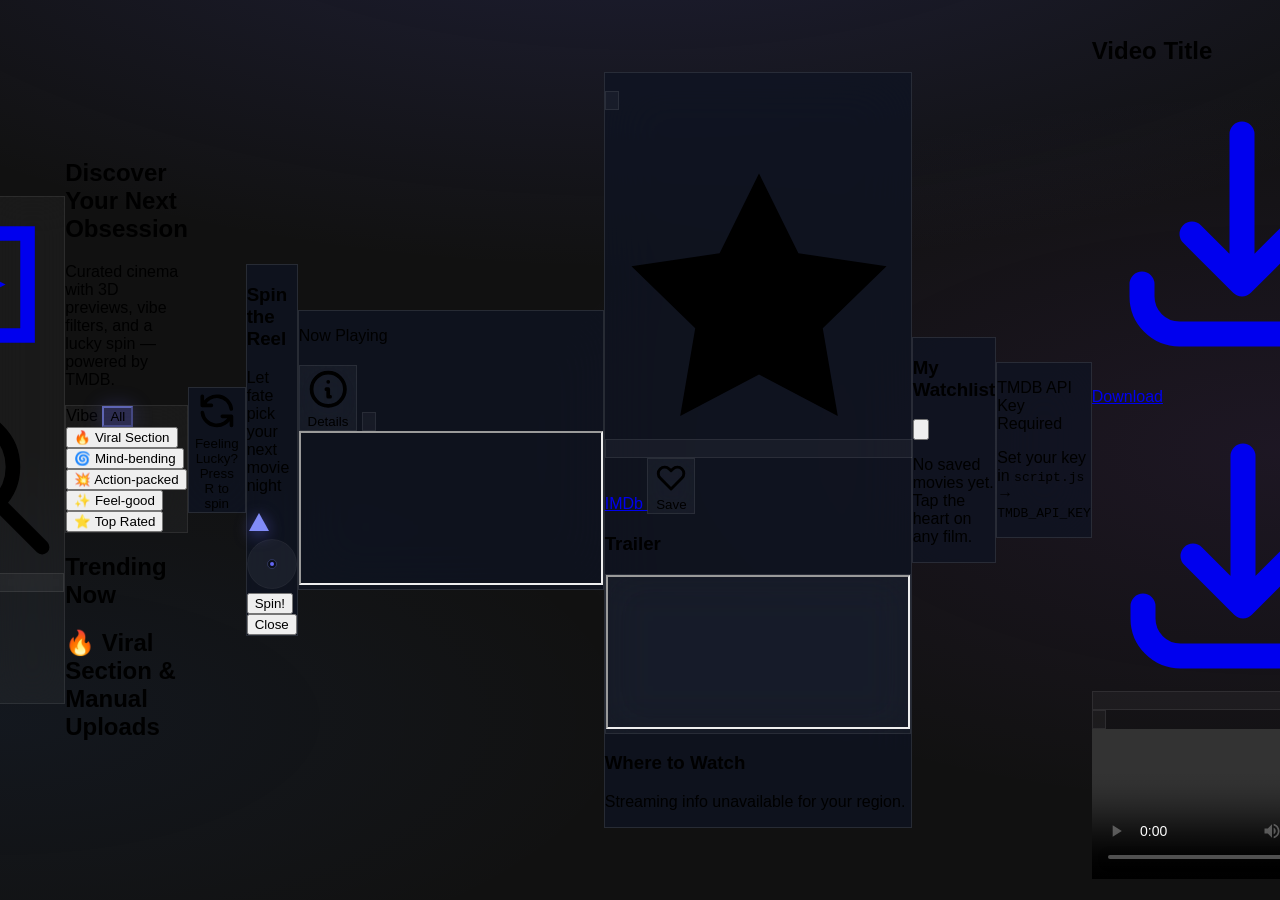
==== commit 27e1bc15: "Fix typo in print statement" ====
--- a/index.html
+++ b/index.html
@@ -86,11 +86,32 @@
       --scrollbar-thumb-hover: rgba(129, 140, 248, 0.75);
     }
 
-    * { scrollbar-width: thin; scrollbar-color: var(--scrollbar-thumb) var(--scrollbar-track); }
-    *::-webkit-scrollbar { width: 8px; height: 8px; }
-    *::-webkit-scrollbar-track { background: var(--scrollbar-track); border-radius: 999px; }
-    *::-webkit-scrollbar-thumb { background: linear-gradient(180deg, var(--scrollbar-thumb), rgba(99, 102, 241, 0.25)); border-radius: 999px; border: 2px solid transparent; background-clip: padding-box; transition: background 0.3s ease; }
-    *::-webkit-scrollbar-thumb:hover { background: linear-gradient(180deg, var(--scrollbar-thumb-hover), rgba(129, 140, 248, 0.4)); }
+    * {
+      scrollbar-width: thin;
+      scrollbar-color: var(--scrollbar-thumb) var(--scrollbar-track);
+    }
+
+    *::-webkit-scrollbar {
+      width: 8px;
+      height: 8px;
+    }
+
+    *::-webkit-scrollbar-track {
+      background: var(--scrollbar-track);
+      border-radius: 999px;
+    }
+
+    *::-webkit-scrollbar-thumb {
+      background: linear-gradient(180deg, var(--scrollbar-thumb), rgba(99, 102, 241, 0.25));
+      border-radius: 999px;
+      border: 2px solid transparent;
+      background-clip: padding-box;
+      transition: background 0.3s ease;
+    }
+
+    *::-webkit-scrollbar-thumb:hover {
+      background: linear-gradient(180deg, var(--scrollbar-thumb-hover), rgba(129, 140, 248, 0.4));
+    }
 
     body {
       background: var(--flix-bg);
@@ -100,33 +121,94 @@
         radial-gradient(ellipse 50% 30% at 0% 80%, rgba(59, 130, 246, 0.06), transparent);
     }
 
-    .glass { background: rgba(255, 255, 255, 0.04); backdrop-filter: blur(20px); -webkit-backdrop-filter: blur(20px); border: 1px solid rgba(255, 255, 255, 0.08); }
-    .glass-strong { background: rgba(15, 20, 35, 0.72); backdrop-filter: blur(28px); -webkit-backdrop-filter: blur(28px); border: 1px solid rgba(255, 255, 255, 0.1); }
-    
-    .skeleton { background: linear-gradient(90deg, rgba(255, 255, 255, 0.04) 0%, rgba(255, 255, 255, 0.1) 50%, rgba(255, 255, 255, 0.04) 100%); background-size: 200% 100%; animation: shimmer 1.6s ease-in-out infinite; }
-    
-    .movie-card { transform-style: preserve-3d; perspective: 1000px; transition: transform 0.15s ease-out, box-shadow 0.35s ease; }
-    .movie-card-inner { transform-style: preserve-3d; transition: transform 0.12s ease-out; }
-    .movie-card-glow { position: absolute; inset: -20%; border-radius: 50%; filter: blur(40px); opacity: 0; transition: opacity 0.45s ease; pointer-events: none; z-index: 0; }
-    .movie-card:hover .movie-card-glow { opacity: 0.55; }
-    
-    .wheel-pointer { filter: drop-shadow(0 2px 8px rgba(99, 102, 241, 0.6)); }
-    .vibe-btn.active { background: rgba(99, 102, 241, 0.25); border-color: rgba(129, 140, 248, 0.6); box-shadow: 0 0 20px rgba(99, 102, 241, 0.25); }
-    .heart-btn:hover svg { animation: pulseHeart 1.4s ease-in-out infinite; }
-    .heart-btn.saved svg { fill: #f43f5e; color: #f43f5e; }
-    
-    .search-kbd { font-variant-numeric: tabular-nums; }
-    .modal-backdrop { animation: backdropIn 0.35s ease forwards; }
-    .modal-panel { animation: modalIn 0.45s cubic-bezier(0.16, 1, 0.3, 1) forwards; }
+    .glass {
+      background: rgba(255, 255, 255, 0.04);
+      backdrop-filter: blur(20px);
+      -webkit-backdrop-filter: blur(20px);
+      border: 1px solid rgba(255, 255, 255, 0.08);
+    }
+
+    .glass-strong {
+      background: rgba(15, 20, 35, 0.72);
+      backdrop-filter: blur(28px);
+      -webkit-backdrop-filter: blur(28px);
+      border: 1px solid rgba(255, 255, 255, 0.1);
+    }
+
+    .skeleton {
+      background: linear-gradient(
+        90deg,
+        rgba(255, 255, 255, 0.04) 0%,
+        rgba(255, 255, 255, 0.1) 50%,
+        rgba(255, 255, 255, 0.04) 100%
+      );
+      background-size: 200% 100%;
+      animation: shimmer 1.6s ease-in-out infinite;
+    }
+
+    .movie-card {
+      transform-style: preserve-3d;
+      perspective: 1000px;
+      transition: transform 0.15s ease-out, box-shadow 0.35s ease;
+    }
+
+    .movie-card-inner {
+      transform-style: preserve-3d;
+      transition: transform 0.12s ease-out;
+    }
+
+    .movie-card-glow {
+      position: absolute;
+      inset: -20%;
+      border-radius: 50%;
+      filter: blur(40px);
+      opacity: 0;
+      transition: opacity 0.45s ease;
+      pointer-events: none;
+      z-index: 0;
+    }
+
+    .movie-card:hover .movie-card-glow {
+      opacity: 0.55;
+    }
+
+    .wheel-pointer {
+      filter: drop-shadow(0 2px 8px rgba(99, 102, 241, 0.6));
+    }
+
+    .vibe-btn.active {
+      background: rgba(99, 102, 241, 0.25);
+      border-color: rgba(129, 140, 248, 0.6);
+      box-shadow: 0 0 20px rgba(99, 102, 241, 0.25);
+    }
+
+    .heart-btn:hover svg {
+      animation: pulseHeart 1.4s ease-in-out infinite;
+    }
+
+    .heart-btn.saved svg {
+      fill: #f43f5e;
+      color: #f43f5e;
+    }
+
+    .search-kbd {
+      font-variant-numeric: tabular-nums;
+    }
+
+    .modal-backdrop {
+      animation: backdropIn 0.35s ease forwards;
+    }
+
+    .modal-panel {
+      animation: modalIn 0.45s cubic-bezier(0.16, 1, 0.3, 1) forwards;
+    }
   </style>
   <link rel="stylesheet" href="style.css">
 </head>
 <body class="min-h-screen font-display text-white antialiased selection:bg-indigo-500/30 selection:text-white">
 
-  <!-- Toast Notification -->
   <div id="toast-container" class="fixed top-24 right-4 z-[100] flex flex-col gap-3 pointer-events-none max-w-sm w-full"></div>
 
-  <!-- Header -->
   <header id="navbar" class="fixed top-0 inset-x-0 z-50 glass border-b border-white/5 transition-all duration-300">
     <div class="max-w-7xl mx-auto px-4 sm:px-6 lg:px-8">
       <div class="flex items-center justify-between h-16 gap-4">
@@ -151,7 +233,12 @@
             />
             <div class="absolute right-2 top-1/2 -translate-y-1/2 flex items-center gap-1.5">
               <kbd class="search-kbd hidden sm:inline-flex items-center px-1.5 py-0.5 rounded text-[10px] text-white/30 glass border-white/5">Ctrl K</kbd>
-              <button id="voice-search-btn" type="button" aria-label="Voice search" class="p-2 rounded-lg text-white/50 hover:text-indigo-400 hover:bg-white/5 transition-all duration-200">
+              <button
+                id="voice-search-btn"
+                type="button"
+                aria-label="Voice search"
+                class="p-2 rounded-lg text-white/50 hover:text-indigo-400 hover:bg-white/5 transition-all duration-200"
+              >
                 <svg id="mic-icon" class="w-4 h-4" fill="none" stroke="currentColor" viewBox="0 0 24 24">
                   <path stroke-linecap="round" stroke-linejoin="round" stroke-width="2" d="M19 11a7 7 0 01-7 7m0 0a7 7 0 01-7-7m7 7v4m0 0H8m4 0h4m-4-8a3 3 0 01-3-3V5a3 3 0 116 0v6a3 3 0 01-3 3z"/>
                 </svg>
@@ -160,7 +247,11 @@
           </div>
         </div>
 
-        <button id="watchlist-toggle" type="button" class="shrink-0 flex items-center gap-2 px-3 py-2 rounded-xl glass text-sm text-white/70 hover:text-white hover:border-indigo-500/30 transition-all duration-300">
+        <button
+          id="watchlist-toggle"
+          type="button"
+          class="shrink-0 flex items-center gap-2 px-3 py-2 rounded-xl glass text-sm text-white/70 hover:text-white hover:border-indigo-500/30 transition-all duration-300"
+        >
           <svg class="w-4 h-4 text-rose-400" fill="currentColor" viewBox="0 0 24 24"><path d="M12 21.35l-1.45-1.32C5.4 15.36 2 12.28 2 8.5 2 5.42 4.42 3 7.5 3c1.74 0 3.41.81 4.5 2.09C13.09 3.81 14.76 3 16.5 3 19.58 3 22 5.42 22 8.5c0 3.78-3.4 6.86-8.55 11.54L12 21.35z"/></svg>
           <span class="hidden sm:inline">Watchlist</span>
           <span id="watchlist-count" class="text-xs bg-rose-500/20 text-rose-300 px-1.5 py-0.5 rounded-full">0</span>
@@ -170,7 +261,6 @@
   </header>
 
   <section class="relative pt-28 pb-8 px-4 sm:px-6 lg:px-8 max-w-7xl mx-auto">
-    <!-- Hero Text -->
     <div class="text-center mb-10">
       <h1 class="text-4xl sm:text-5xl font-bold tracking-tight mb-3">
         Discover Your Next
@@ -179,7 +269,6 @@
       <p class="text-white/45 text-sm sm:text-base max-w-lg mx-auto">Curated cinema with 3D previews, vibe filters, and a lucky spin — powered by TMDB.</p>
     </div>
 
-    <!-- Mood/Vibe Filter -->
     <div id="mood-bar" class="sticky top-[4.5rem] z-40 mb-8 mx-auto max-w-3xl">
       <div class="glass rounded-2xl p-2 flex flex-wrap items-center justify-center gap-2 shadow-xl shadow-black/20">
         <span class="text-xs text-white/35 uppercase tracking-widest px-2 hidden sm:inline">Vibe</span>
@@ -192,13 +281,13 @@
       </div>
     </div>
 
-    <!-- TMDB Movies Section -->
     <div class="flex items-center justify-between mb-6">
       <h2 id="section-title" class="text-lg font-semibold text-white/90 transition-all duration-300">Trending Now</h2>
       <p id="results-count" class="text-xs text-white/35"></p>
     </div>
-    
+
     <div id="movie-grid" class="grid grid-cols-2 sm:grid-cols-3 md:grid-cols-4 lg:grid-cols-5 gap-4 sm:gap-5"></div>
+
     <div id="skeleton-grid" class="grid grid-cols-2 sm:grid-cols-3 md:grid-cols-4 lg:grid-cols-5 gap-4 sm:gap-5 hidden"></div>
 
     <div id="scroll-sentinel" class="h-20 flex items-center justify-center mt-8">
@@ -213,14 +302,17 @@
         <span>🔥 Viral Section & Manual Uploads</span>
       </h2>
       <div id="movies-grid" class="grid grid-cols-2 sm:grid-cols-3 md:grid-cols-4 lg:grid-cols-5 gap-4">
-        <p class="text-slate-400 col-span-full py-4"><i class="fa-solid fa-spinner fa-spin mr-2"></i> Loading contents...</p>
       </div>
     </div>
   </section>
 
-  <!-- Feeling Lucky Button -->
   <div class="fixed bottom-8 right-6 z-40 animate-float">
-    <button id="lucky-btn" type="button" aria-label="Feeling lucky — spin the wheel" class="group relative flex items-center gap-3 pl-5 pr-6 py-3.5 rounded-2xl glass-strong shadow-2xl shadow-indigo-500/10 hover:shadow-indigo-500/25 hover:border-indigo-500/30 transition-all duration-300 hover:scale-105 active:scale-95">
+    <button
+      id="lucky-btn"
+      type="button"
+      aria-label="Feeling lucky — spin the wheel"
+      class="group relative flex items-center gap-3 pl-5 pr-6 py-3.5 rounded-2xl glass-strong shadow-2xl shadow-indigo-500/10 hover:shadow-indigo-500/25 hover:border-indigo-500/30 transition-all duration-300 hover:scale-105 active:scale-95"
+    >
       <div class="w-10 h-10 rounded-full bg-gradient-to-br from-amber-400 to-orange-500 flex items-center justify-center shadow-lg shadow-amber-500/30 transition-transform duration-500 group-hover:rotate-180">
         <svg class="w-5 h-5 text-white" fill="none" stroke="currentColor" viewBox="0 0 24 24">
           <path stroke-linecap="round" stroke-linejoin="round" stroke-width="2" d="M4 4v5h.582m15.356 2A8.001 8.001 0 004.582 9m0 0H9m11 11v-5h-.581m0 0a8.003 8.003 0 01-15.357-2m15.357 2H15"/>
@@ -233,7 +325,6 @@
     </button>
   </div>
 
-  <!-- Wheel Modal -->
   <div id="wheel-modal" class="fixed inset-0 z-[90] hidden items-center justify-center p-4" aria-hidden="true">
     <div class="wheel-backdrop absolute inset-0 bg-black/60 backdrop-blur-sm opacity-0 transition-opacity duration-300"></div>
     <div class="wheel-panel relative glass-strong rounded-3xl p-8 max-w-sm w-full text-center scale-90 opacity-0 transition-all duration-500">
@@ -250,15 +341,18 @@
           <circle cx="100" cy="100" r="8" fill="#6366f1"/>
         </svg>
       </div>
-      <button id="spin-btn" type="button" class="w-full py-3 rounded-xl bg-gradient-to-r from-indigo-500 to-violet-600 font-semibold text-sm hover:from-indigo-400 hover:to-violet-500 transition-all duration-300 shadow-lg shadow-indigo-500/25 active:scale-95">Spin!</button>
+      <button id="spin-btn" type="button" class="w-full py-3 rounded-xl bg-gradient-to-r from-indigo-500 to-violet-600 font-semibold text-sm hover:from-indigo-400 hover:to-violet-500 transition-all duration-300 shadow-lg shadow-indigo-500/25 active:scale-95">
+        Spin!
+      </button>
       <button id="wheel-close" type="button" class="mt-3 text-sm text-white/40 hover:text-white/70 transition-colors duration-200">Close</button>
     </div>
   </div>
 
-  <!-- Watch Modal (TMDB Player) -->
+  <!-- 🔥 TMDB IFRAME PLAYER MODAL (STANDARD) 🔥 -->
   <div id="watch-modal" class="fixed inset-0 z-[85] hidden items-center justify-center p-4 sm:p-6" aria-hidden="true" role="dialog" aria-modal="true" aria-label="Watch movie">
     <div id="watch-modal-backdrop" class="modal-backdrop absolute inset-0 bg-black/80"></div>
     <div id="watch-modal-panel" class="modal-panel relative glass-strong w-full max-w-5xl rounded-3xl overflow-hidden shadow-2xl shadow-black/60 flex flex-col max-h-[92vh]">
+      
       <div class="flex items-center justify-between gap-4 px-5 py-4 border-b border-white/5 shrink-0">
         <div class="min-w-0">
           <p class="text-[10px] uppercase tracking-widest text-indigo-400/80 mb-0.5">Now Playing</p>
@@ -266,20 +360,31 @@
         </div>
         <div class="flex items-center gap-2 shrink-0">
           <button id="watch-modal-details" type="button" class="hidden sm:inline-flex items-center gap-1.5 px-3 py-2 rounded-xl glass text-xs text-white/70 hover:text-white transition-all duration-200">
-            <svg class="w-3.5 h-3.5" fill="none" stroke="currentColor" viewBox="0 0 24 24"><path stroke-linecap="round" stroke-linejoin="round" stroke-width="2" d="M13 16h-1v-4h-1m1-4h.01M21 12a9 9 0 11-18 0 9 9 0 0118 0z"/></svg> Details
+            <svg class="w-3.5 h-3.5" fill="none" stroke="currentColor" viewBox="0 0 24 24"><path stroke-linecap="round" stroke-linejoin="round" stroke-width="2" d="M13 16h-1v-4h-1m1-4h.01M21 12a9 9 0 11-18 0 9 9 0 0118 0z"/></svg>
+            Details
           </button>
           <button id="watch-modal-close" type="button" aria-label="Close player" class="p-2 rounded-full glass hover:bg-white/10 transition-all duration-200 hover:rotate-90">
             <svg class="w-5 h-5" fill="none" stroke="currentColor" viewBox="0 0 24 24"><path stroke-linecap="round" stroke-linejoin="round" stroke-width="2" d="M6 18L18 6M6 6l12 12"/></svg>
           </button>
         </div>
       </div>
+      
       <div class="relative w-full aspect-video bg-black shrink-0">
-        <iframe id="watch-player" class="absolute inset-0 w-full h-full border-0" src="" allow="accelerometer; autoplay; clipboard-write; encrypted-media; gyroscope; picture-in-picture; fullscreen" allowfullscreen webkitallowfullscreen mozallowfullscreen></iframe>
-      </div>
-    </div>
-  </div>
-
-  <!-- Movie Details Modal -->
+        <iframe
+          id="watch-player"
+          class="absolute inset-0 w-full h-full border-0"
+          src=""
+          allow="accelerometer; autoplay; clipboard-write; encrypted-media; gyroscope; picture-in-picture; fullscreen"
+          allowfullscreen
+          webkitallowfullscreen
+          mozallowfullscreen
+        ></iframe>
+      </div>
+
+    </div>
+  </div>
+
+  <!-- 🔥 TMDB MOVIE DETAILS MODAL 🔥 -->
   <div id="movie-modal" class="fixed inset-0 z-[80] hidden items-end sm:items-center justify-center p-0 sm:p-4" aria-hidden="true" role="dialog" aria-modal="true">
     <div id="modal-backdrop" class="modal-backdrop absolute inset-0 bg-black/70"></div>
     <div id="modal-panel" class="modal-panel relative glass-strong w-full sm:max-w-3xl max-h-[92vh] sm:rounded-3xl rounded-t-3xl overflow-hidden flex flex-col shadow-2xl shadow-black/50">
@@ -299,22 +404,29 @@
             <p id="modal-meta" class="text-sm text-white/45 mb-3"></p>
             <div class="flex flex-wrap items-center gap-3 mb-4">
               <span id="modal-rating" class="inline-flex items-center gap-1.5 px-2.5 py-1 rounded-lg glass text-sm">
-                <svg class="w-4 h-4 text-amber-400" fill="currentColor" viewBox="0 0 24 24"><path d="M12 2l3.09 6.26L22 9.27l-5 4.87 1.18 6.88L12 17.77l-6.18 3.25L7 14.14 2 9.27l6.91-1.01L12 2z"/></svg> <span id="modal-rating-value"></span>
+                <svg class="w-4 h-4 text-amber-400" fill="currentColor" viewBox="0 0 24 24"><path d="M12 2l3.09 6.26L22 9.27l-5 4.87 1.18 6.88L12 17.77l-6.18 3.25L7 14.14 2 9.27l6.91-1.01L12 2z"/></svg>
+                <span id="modal-rating-value"></span>
               </span>
-              <a id="modal-imdb" href="#" target="_blank" rel="noopener" class="inline-flex items-center gap-1.5 px-2.5 py-1 rounded-lg bg-[#F5C518]/15 text-[#F5C518] text-sm font-semibold hover:bg-[#F5C518]/25 transition-colors duration-200">IMDb <span id="modal-imdb-rating"></span></a>
+              <a id="modal-imdb" href="#" target="_blank" rel="noopener" class="inline-flex items-center gap-1.5 px-2.5 py-1 rounded-lg bg-[#F5C518]/15 text-[#F5C518] text-sm font-semibold hover:bg-[#F5C518]/25 transition-colors duration-200">
+                IMDb <span id="modal-imdb-rating"></span>
+              </a>
               <button id="modal-watchlist-btn" type="button" class="heart-btn inline-flex items-center gap-1.5 px-2.5 py-1 rounded-lg glass text-sm text-white/70 hover:text-rose-400 transition-all duration-200">
-                <svg class="w-4 h-4" fill="none" stroke="currentColor" viewBox="0 0 24 24"><path stroke-linecap="round" stroke-linejoin="round" stroke-width="2" d="M4.318 6.318a4.5 4.5 0 000 6.364L12 20.364l7.682-7.682a4.5 4.5 0 00-6.364-6.364L12 7.636l-1.318-1.318a4.5 4.5 0 00-6.364 0z"/></svg> Save
+                <svg class="w-4 h-4" fill="none" stroke="currentColor" viewBox="0 0 24 24"><path stroke-linecap="round" stroke-linejoin="round" stroke-width="2" d="M4.318 6.318a4.5 4.5 0 000 6.364L12 20.364l7.682-7.682a4.5 4.5 0 00-6.364-6.364L12 7.636l-1.318-1.318a4.5 4.5 0 00-6.364 0z"/></svg>
+                Save
               </button>
             </div>
           </div>
         </div>
+
         <p id="modal-overview" class="text-sm text-white/60 leading-relaxed mt-5 mb-6"></p>
+
         <div id="modal-trailer-section" class="mb-6 hidden">
           <h3 class="text-sm font-semibold text-white/80 mb-3 uppercase tracking-wider">Trailer</h3>
           <div class="relative aspect-video rounded-xl overflow-hidden glass">
             <iframe id="modal-trailer" class="absolute inset-0 w-full h-full" src="" title="Movie trailer" allow="accelerometer; autoplay; clipboard-write; encrypted-media; gyroscope; picture-in-picture" allowfullscreen loading="lazy"></iframe>
           </div>
         </div>
+
         <div id="modal-providers-section" class="mb-4">
           <h3 class="text-sm font-semibold text-white/80 mb-3 uppercase tracking-wider">Where to Watch</h3>
           <div id="modal-providers" class="flex flex-wrap gap-2"></div>
@@ -324,7 +436,6 @@
     </div>
   </div>
 
-  <!-- Watchlist Drawer -->
   <div id="watchlist-drawer" class="fixed inset-y-0 right-0 z-[70] w-full sm:w-96 translate-x-full transition-transform duration-300 ease-out glass-strong border-l border-white/5 shadow-2xl flex flex-col">
     <div class="flex items-center justify-between p-5 border-b border-white/5">
       <h3 class="font-semibold">My Watchlist</h3>
@@ -337,19 +448,51 @@
   </div>
   <div id="watchlist-overlay" class="fixed inset-0 z-[65] bg-black/50 backdrop-blur-sm hidden opacity-0 transition-opacity duration-300"></div>
 
-  <!-- API Notice -->
   <div id="api-notice" class="fixed bottom-24 left-1/2 -translate-x-1/2 z-50 hidden max-w-md w-[calc(100%-2rem)] glass-strong rounded-2xl p-4 text-center text-sm border border-amber-500/30 shadow-xl">
     <p class="text-amber-300 font-medium mb-1">TMDB API Key Required</p>
     <p class="text-white/50 text-xs">Set your key in <code class="text-indigo-300">script.js</code> → <code class="text-indigo-300">TMDB_API_KEY</code></p>
   </div>
 
-
-  <!-- ================= FIREBASE & VIRAL SECTION SCRIPT ================= -->
+  <!-- 🔥 VIRAL SECTION NATIVE VIDEO & DOWNLOAD MODAL (Kept for HTML Structure) 🔥 -->
+  <div id="viral-watch-modal" class="fixed inset-0 z-[95] hidden items-center justify-center p-0 bg-black/95" aria-hidden="true" role="dialog" aria-modal="true">
+    
+    <div class="absolute top-0 inset-x-0 z-50 flex items-center justify-between p-4 bg-gradient-to-b from-black/90 to-transparent">
+      <h2 id="viral-modal-title" class="text-white font-bold text-base sm:text-lg truncate max-w-[60%]">Video Title</h2>
+      
+      <div class="flex items-center gap-3">
+        <a id="viral-download-btn" href="#" target="_blank" download class="hidden sm:inline-flex items-center gap-1.5 px-4 py-2 bg-indigo-600 hover:bg-indigo-500 text-white rounded-xl font-semibold text-xs sm:text-sm transition shadow-lg shadow-indigo-600/30">
+          <svg class="w-4 h-4" fill="none" stroke="currentColor" viewBox="0 0 24 24"><path stroke-linecap="round" stroke-linejoin="round" stroke-width="2" d="M4 16v1a3 3 0 003 3h10a3 3 0 003-3v-1m-4-4l-4 4m0 0l-4-4m4 4V4"/></svg>
+          Download
+        </a>
+        <a id="viral-download-icon-btn" href="#" target="_blank" download class="sm:hidden p-2 rounded-full glass text-indigo-400 hover:bg-white/10 transition">
+          <svg class="w-5 h-5" fill="none" stroke="currentColor" viewBox="0 0 24 24"><path stroke-linecap="round" stroke-linejoin="round" stroke-width="2" d="M4 16v1a3 3 0 003 3h10a3 3 0 003-3v-1m-4-4l-4 4m0 0l-4-4m4 4V4"/></svg>
+        </a>
+
+        <button id="viral-modal-close" type="button" aria-label="Close" class="p-2 rounded-full glass text-white hover:bg-white/10 transition">
+          <svg class="w-6 h-6" fill="none" stroke="currentColor" viewBox="0 0 24 24"><path stroke-linecap="round" stroke-linejoin="round" stroke-width="2" d="M6 18L18 6M6 6l12 12"/></svg>
+        </button>
+      </div>
+    </div>
+
+    <div class="relative w-full h-full flex items-center justify-center">
+      <video
+        id="viral-video-player"
+        class="w-full h-full object-contain bg-black"
+        controls
+        playsinline
+        webkit-playsinline
+      ></video>
+    </div>
+  </div>
+
   <script src="https://www.gstatic.com/firebasejs/8.10.1/firebase-app.js"></script>
   <script src="https://www.gstatic.com/firebasejs/8.10.1/firebase-firestore.js"></script>
 
+  <!-- External Script File (Keeps TMDB functionality running) -->
+  <script src="script.js"></script>
+
+  <!-- Firebase Scripts & Logic -->
   <script>
-    // 1. ফায়ারবেস ইনিশিয়ালাইজেশন
     const firebaseConfig = {
       apiKey: "AIzaSyC149Y2CR46kYH2StZCJXc-87BP9EroIcg",
       authDomain: "flixrel.firebaseapp.com",
@@ -358,47 +501,57 @@
       messagingSenderId: "838788026123",
       appId: "1:838788026123:web:dfca0835a24b4816499c0e"
     };
-    if (!firebase.apps.length) { 
-      firebase.initializeApp(firebaseConfig); 
-    }
+    if (!firebase.apps.length) { firebase.initializeApp(firebaseConfig); }
     const db = firebase.firestore();
 
-    // 2. ফায়ারবেস থেকে মুভি টেনে আনা (কোনো orderBy বা ক্র্যাশ কোড নেই)
+    const viralModal = document.getElementById('viral-watch-modal');
+    const viralVideo = document.getElementById('viral-video-player');
+    const viralTitle = document.getElementById('viral-modal-title');
+    const viralDownloadBtn = document.getElementById('viral-download-btn');
+    const viralDownloadIconBtn = document.getElementById('viral-download-icon-btn');
+    const viralModalClose = document.getElementById('viral-modal-close');
+
+    viralModalClose.addEventListener('click', () => {
+      viralVideo.pause();
+      viralVideo.src = '';
+      viralModal.classList.add('hidden');
+      viralModal.classList.remove('flex');
+      document.body.style.overflow = '';
+    });
+
     db.collection("movies").get().then((snapshot) => {
       const container = document.getElementById("movies-grid");
       if(!container) return;
-      
       container.innerHTML = "";
       
       if(snapshot.empty) {
-        container.innerHTML = "<p class='text-white col-span-full text-center py-4'>কোনো ম্যানুয়াল আপলোড পাওয়া যায়নি।</p>";
+        container.innerHTML = "<p class='text-white col-span-full text-center py-4'>কোনো মুভি বা ভিডিও পাওয়া যায়নি।</p>";
         return;
       }
 
       snapshot.forEach(doc => {
         const movie = doc.data();
-        const title = movie.title || 'Untitled Video';
+        const title = movie.title || movie.series || 'Untitled';
         const type = movie.type || 'Viral';
-        const year = movie.releaseYear || '';
         
-        // ডিফল্ট থাম্বনেইল লজিক
         let poster = 'https://placehold.co/400x600/0f172a/818cf8?text=Flixrel';
         if (movie.thumbnailUrl && movie.thumbnailUrl.trim() !== "") {
             poster = movie.thumbnailUrl;
+        } else if (movie.posterUrl && movie.posterUrl.trim() !== "") {
+            poster = movie.posterUrl;
         }
 
         const card = document.createElement('div');
-        card.className = "bg-slate-800/80 border border-white/10 p-3 rounded-xl shadow-lg flex flex-col justify-between cursor-pointer group hover:border-indigo-500/50 transition-all";
+        card.className = "bg-slate-800/80 border border-white/10 p-3 rounded-xl shadow-lg flex flex-col justify-between cursor-pointer group";
         card.innerHTML = `
           <div>
-            <img src="${poster}" alt="${title}" class="w-full h-48 sm:h-60 object-cover rounded-lg mb-3 group-hover:scale-[1.02] transition duration-300">
-            <h3 class="text-white font-bold text-base sm:text-lg truncate">${title}</h3>
-            <p class="text-slate-400 text-xs sm:text-sm mb-3">${year} • <span class="uppercase font-semibold text-indigo-400">${type}</span></p>
+            <img src="${poster}" alt="${title}" class="w-full h-60 object-cover rounded-lg mb-3 group-hover:scale-[1.02] transition">
+            <h3 class="text-white font-bold text-lg truncate">${title}</h3>
+            <p class="text-slate-400 text-sm mb-3">${movie.releaseYear || ''} • <span class="uppercase">${type}</span></p>
           </div>
-          <button type="button" class="block w-full text-center bg-indigo-600 hover:bg-indigo-500 text-white py-2 rounded-lg font-semibold transition shadow-lg shadow-indigo-500/30">Watch Now</button>
+          <button type="button" class="block w-full text-center bg-indigo-600 hover:bg-indigo-500 text-white py-2 rounded-lg font-semibold transition">Watch Now</button>
         `;
 
-        // ক্লিক করলে নতুন watch.html পেজে নিয়ে যাবে
         card.addEventListener('click', () => {
           window.location.href = `watch.html?id=${doc.id}`;
         });
@@ -406,17 +559,9 @@
         container.appendChild(card);
       });
     }).catch(error => {
-      console.error("Firebase Fetch Error:", error);
-      const container = document.getElementById("movies-grid");
-      if(container) {
-        container.innerHTML = "<p class='text-red-400 col-span-full text-center py-4'>Connection error! Check console.</p>";
-      }
+      console.error("Error fetching from Firestore:", error);
     });
   </script>
 
-  <!-- ================= EXTERNAL JS (TMDB LOGIC) ================= -->
-  <!-- এটাকে একদম নিচে রাখলাম যাতে এর কোনো সমস্যা ফায়ারবেসকে আটকাতে না পারে -->
-  <script src="script.js"></script>
-
 </body>
 </html>
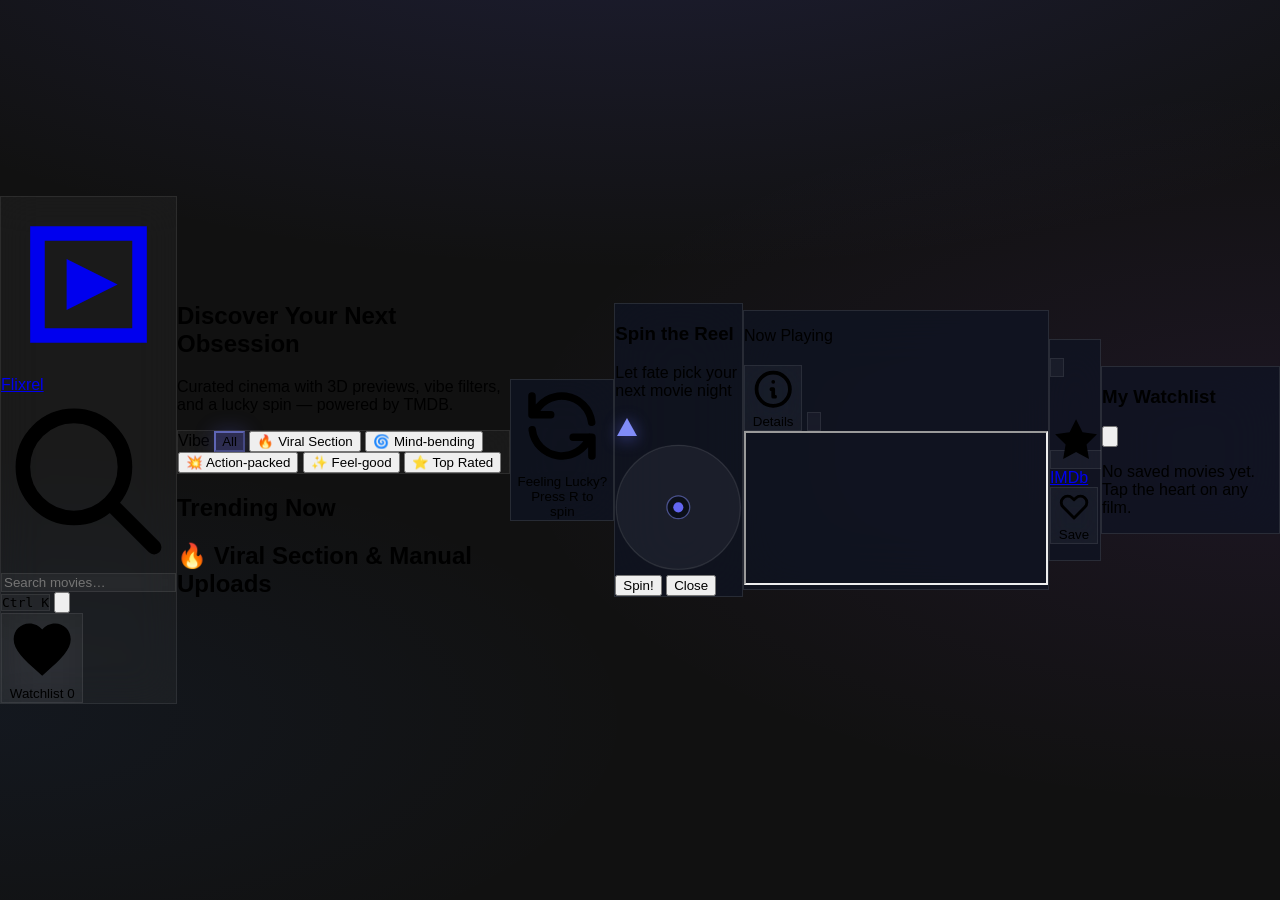
==== commit 26d4604c: "Update print statement from 'Hello' to 'Goodbye'" ====
--- a/index.html
+++ b/index.html
@@ -91,16 +91,8 @@
       scrollbar-color: var(--scrollbar-thumb) var(--scrollbar-track);
     }
 
-    *::-webkit-scrollbar {
-      width: 8px;
-      height: 8px;
-    }
-
-    *::-webkit-scrollbar-track {
-      background: var(--scrollbar-track);
-      border-radius: 999px;
-    }
-
+    *::-webkit-scrollbar { width: 8px; height: 8px; }
+    *::-webkit-scrollbar-track { background: var(--scrollbar-track); border-radius: 999px; }
     *::-webkit-scrollbar-thumb {
       background: linear-gradient(180deg, var(--scrollbar-thumb), rgba(99, 102, 241, 0.25));
       border-radius: 999px;
@@ -108,10 +100,7 @@
       background-clip: padding-box;
       transition: background 0.3s ease;
     }
-
-    *::-webkit-scrollbar-thumb:hover {
-      background: linear-gradient(180deg, var(--scrollbar-thumb-hover), rgba(129, 140, 248, 0.4));
-    }
+    *::-webkit-scrollbar-thumb:hover { background: linear-gradient(180deg, var(--scrollbar-thumb-hover), rgba(129, 140, 248, 0.4)); }
 
     body {
       background: var(--flix-bg);
@@ -121,87 +110,20 @@
         radial-gradient(ellipse 50% 30% at 0% 80%, rgba(59, 130, 246, 0.06), transparent);
     }
 
-    .glass {
-      background: rgba(255, 255, 255, 0.04);
-      backdrop-filter: blur(20px);
-      -webkit-backdrop-filter: blur(20px);
-      border: 1px solid rgba(255, 255, 255, 0.08);
-    }
-
-    .glass-strong {
-      background: rgba(15, 20, 35, 0.72);
-      backdrop-filter: blur(28px);
-      -webkit-backdrop-filter: blur(28px);
-      border: 1px solid rgba(255, 255, 255, 0.1);
-    }
-
-    .skeleton {
-      background: linear-gradient(
-        90deg,
-        rgba(255, 255, 255, 0.04) 0%,
-        rgba(255, 255, 255, 0.1) 50%,
-        rgba(255, 255, 255, 0.04) 100%
-      );
-      background-size: 200% 100%;
-      animation: shimmer 1.6s ease-in-out infinite;
-    }
-
-    .movie-card {
-      transform-style: preserve-3d;
-      perspective: 1000px;
-      transition: transform 0.15s ease-out, box-shadow 0.35s ease;
-    }
-
-    .movie-card-inner {
-      transform-style: preserve-3d;
-      transition: transform 0.12s ease-out;
-    }
-
-    .movie-card-glow {
-      position: absolute;
-      inset: -20%;
-      border-radius: 50%;
-      filter: blur(40px);
-      opacity: 0;
-      transition: opacity 0.45s ease;
-      pointer-events: none;
-      z-index: 0;
-    }
-
-    .movie-card:hover .movie-card-glow {
-      opacity: 0.55;
-    }
-
-    .wheel-pointer {
-      filter: drop-shadow(0 2px 8px rgba(99, 102, 241, 0.6));
-    }
-
-    .vibe-btn.active {
-      background: rgba(99, 102, 241, 0.25);
-      border-color: rgba(129, 140, 248, 0.6);
-      box-shadow: 0 0 20px rgba(99, 102, 241, 0.25);
-    }
-
-    .heart-btn:hover svg {
-      animation: pulseHeart 1.4s ease-in-out infinite;
-    }
-
-    .heart-btn.saved svg {
-      fill: #f43f5e;
-      color: #f43f5e;
-    }
-
-    .search-kbd {
-      font-variant-numeric: tabular-nums;
-    }
-
-    .modal-backdrop {
-      animation: backdropIn 0.35s ease forwards;
-    }
-
-    .modal-panel {
-      animation: modalIn 0.45s cubic-bezier(0.16, 1, 0.3, 1) forwards;
-    }
+    .glass { background: rgba(255, 255, 255, 0.04); backdrop-filter: blur(20px); -webkit-backdrop-filter: blur(20px); border: 1px solid rgba(255, 255, 255, 0.08); }
+    .glass-strong { background: rgba(15, 20, 35, 0.72); backdrop-filter: blur(28px); -webkit-backdrop-filter: blur(28px); border: 1px solid rgba(255, 255, 255, 0.1); }
+    .skeleton { background: linear-gradient(90deg, rgba(255, 255, 255, 0.04) 0%, rgba(255, 255, 255, 0.1) 50%, rgba(255, 255, 255, 0.04) 100%); background-size: 200% 100%; animation: shimmer 1.6s ease-in-out infinite; }
+    .movie-card { transform-style: preserve-3d; perspective: 1000px; transition: transform 0.15s ease-out, box-shadow 0.35s ease; }
+    .movie-card-inner { transform-style: preserve-3d; transition: transform 0.12s ease-out; }
+    .movie-card-glow { position: absolute; inset: -20%; border-radius: 50%; filter: blur(40px); opacity: 0; transition: opacity 0.45s ease; pointer-events: none; z-index: 0; }
+    .movie-card:hover .movie-card-glow { opacity: 0.55; }
+    .wheel-pointer { filter: drop-shadow(0 2px 8px rgba(99, 102, 241, 0.6)); }
+    .vibe-btn.active { background: rgba(99, 102, 241, 0.25); border-color: rgba(129, 140, 248, 0.6); box-shadow: 0 0 20px rgba(99, 102, 241, 0.25); }
+    .heart-btn:hover svg { animation: pulseHeart 1.4s ease-in-out infinite; }
+    .heart-btn.saved svg { fill: #f43f5e; color: #f43f5e; }
+    .search-kbd { font-variant-numeric: tabular-nums; }
+    .modal-backdrop { animation: backdropIn 0.35s ease forwards; }
+    .modal-panel { animation: modalIn 0.45s cubic-bezier(0.16, 1, 0.3, 1) forwards; }
   </style>
   <link rel="stylesheet" href="style.css">
 </head>
@@ -224,21 +146,10 @@
             <svg class="absolute left-3.5 top-1/2 -translate-y-1/2 w-4 h-4 text-white/40 transition-colors duration-200 group-focus-within:text-indigo-400" fill="none" stroke="currentColor" viewBox="0 0 24 24">
               <path stroke-linecap="round" stroke-linejoin="round" stroke-width="2" d="M21 21l-6-6m2-5a7 7 0 11-14 0 7 7 0 0114 0z"/>
             </svg>
-            <input
-              id="search-input"
-              type="search"
-              placeholder="Search movies…"
-              autocomplete="off"
-              class="w-full pl-10 pr-24 py-2.5 rounded-xl glass text-sm text-white placeholder-white/35 outline-none ring-0 focus:border-indigo-500/50 focus:shadow-[0_0_0_3px_rgba(99,102,241,0.15)] transition-all duration-300"
-            />
+            <input id="search-input" type="search" placeholder="Search movies…" autocomplete="off" class="w-full pl-10 pr-24 py-2.5 rounded-xl glass text-sm text-white placeholder-white/35 outline-none ring-0 focus:border-indigo-500/50 focus:shadow-[0_0_0_3px_rgba(99,102,241,0.15)] transition-all duration-300" />
             <div class="absolute right-2 top-1/2 -translate-y-1/2 flex items-center gap-1.5">
               <kbd class="search-kbd hidden sm:inline-flex items-center px-1.5 py-0.5 rounded text-[10px] text-white/30 glass border-white/5">Ctrl K</kbd>
-              <button
-                id="voice-search-btn"
-                type="button"
-                aria-label="Voice search"
-                class="p-2 rounded-lg text-white/50 hover:text-indigo-400 hover:bg-white/5 transition-all duration-200"
-              >
+              <button id="voice-search-btn" type="button" aria-label="Voice search" class="p-2 rounded-lg text-white/50 hover:text-indigo-400 hover:bg-white/5 transition-all duration-200">
                 <svg id="mic-icon" class="w-4 h-4" fill="none" stroke="currentColor" viewBox="0 0 24 24">
                   <path stroke-linecap="round" stroke-linejoin="round" stroke-width="2" d="M19 11a7 7 0 01-7 7m0 0a7 7 0 01-7-7m7 7v4m0 0H8m4 0h4m-4-8a3 3 0 01-3-3V5a3 3 0 116 0v6a3 3 0 01-3 3z"/>
                 </svg>
@@ -247,11 +158,7 @@
           </div>
         </div>
 
-        <button
-          id="watchlist-toggle"
-          type="button"
-          class="shrink-0 flex items-center gap-2 px-3 py-2 rounded-xl glass text-sm text-white/70 hover:text-white hover:border-indigo-500/30 transition-all duration-300"
-        >
+        <button id="watchlist-toggle" type="button" class="shrink-0 flex items-center gap-2 px-3 py-2 rounded-xl glass text-sm text-white/70 hover:text-white hover:border-indigo-500/30 transition-all duration-300">
           <svg class="w-4 h-4 text-rose-400" fill="currentColor" viewBox="0 0 24 24"><path d="M12 21.35l-1.45-1.32C5.4 15.36 2 12.28 2 8.5 2 5.42 4.42 3 7.5 3c1.74 0 3.41.81 4.5 2.09C13.09 3.81 14.76 3 16.5 3 19.58 3 22 5.42 22 8.5c0 3.78-3.4 6.86-8.55 11.54L12 21.35z"/></svg>
           <span class="hidden sm:inline">Watchlist</span>
           <span id="watchlist-count" class="text-xs bg-rose-500/20 text-rose-300 px-1.5 py-0.5 rounded-full">0</span>
@@ -307,16 +214,9 @@
   </section>
 
   <div class="fixed bottom-8 right-6 z-40 animate-float">
-    <button
-      id="lucky-btn"
-      type="button"
-      aria-label="Feeling lucky — spin the wheel"
-      class="group relative flex items-center gap-3 pl-5 pr-6 py-3.5 rounded-2xl glass-strong shadow-2xl shadow-indigo-500/10 hover:shadow-indigo-500/25 hover:border-indigo-500/30 transition-all duration-300 hover:scale-105 active:scale-95"
-    >
+    <button id="lucky-btn" type="button" aria-label="Feeling lucky — spin the wheel" class="group relative flex items-center gap-3 pl-5 pr-6 py-3.5 rounded-2xl glass-strong shadow-2xl shadow-indigo-500/10 hover:shadow-indigo-500/25 hover:border-indigo-500/30 transition-all duration-300 hover:scale-105 active:scale-95">
       <div class="w-10 h-10 rounded-full bg-gradient-to-br from-amber-400 to-orange-500 flex items-center justify-center shadow-lg shadow-amber-500/30 transition-transform duration-500 group-hover:rotate-180">
-        <svg class="w-5 h-5 text-white" fill="none" stroke="currentColor" viewBox="0 0 24 24">
-          <path stroke-linecap="round" stroke-linejoin="round" stroke-width="2" d="M4 4v5h.582m15.356 2A8.001 8.001 0 004.582 9m0 0H9m11 11v-5h-.581m0 0a8.003 8.003 0 01-15.357-2m15.357 2H15"/>
-        </svg>
+        <svg class="w-5 h-5 text-white" fill="none" stroke="currentColor" viewBox="0 0 24 24"><path stroke-linecap="round" stroke-linejoin="round" stroke-width="2" d="M4 4v5h.582m15.356 2A8.001 8.001 0 004.582 9m0 0H9m11 11v-5h-.581m0 0a8.003 8.003 0 01-15.357-2m15.357 2H15"/></svg>
       </div>
       <div class="text-left">
         <span class="block text-sm font-semibold text-white">Feeling Lucky?</span>
@@ -325,6 +225,7 @@
     </button>
   </div>
 
+  <!-- Wheel Modal -->
   <div id="wheel-modal" class="fixed inset-0 z-[90] hidden items-center justify-center p-4" aria-hidden="true">
     <div class="wheel-backdrop absolute inset-0 bg-black/60 backdrop-blur-sm opacity-0 transition-opacity duration-300"></div>
     <div class="wheel-panel relative glass-strong rounded-3xl p-8 max-w-sm w-full text-center scale-90 opacity-0 transition-all duration-500">
@@ -341,18 +242,15 @@
           <circle cx="100" cy="100" r="8" fill="#6366f1"/>
         </svg>
       </div>
-      <button id="spin-btn" type="button" class="w-full py-3 rounded-xl bg-gradient-to-r from-indigo-500 to-violet-600 font-semibold text-sm hover:from-indigo-400 hover:to-violet-500 transition-all duration-300 shadow-lg shadow-indigo-500/25 active:scale-95">
-        Spin!
-      </button>
+      <button id="spin-btn" type="button" class="w-full py-3 rounded-xl bg-gradient-to-r from-indigo-500 to-violet-600 font-semibold text-sm hover:from-indigo-400 hover:to-violet-500 transition-all duration-300 shadow-lg shadow-indigo-500/25 active:scale-95">Spin!</button>
       <button id="wheel-close" type="button" class="mt-3 text-sm text-white/40 hover:text-white/70 transition-colors duration-200">Close</button>
     </div>
   </div>
 
-  <!-- 🔥 TMDB IFRAME PLAYER MODAL (STANDARD) 🔥 -->
+  <!-- TMDB IFRAME PLAYER MODAL -->
   <div id="watch-modal" class="fixed inset-0 z-[85] hidden items-center justify-center p-4 sm:p-6" aria-hidden="true" role="dialog" aria-modal="true" aria-label="Watch movie">
     <div id="watch-modal-backdrop" class="modal-backdrop absolute inset-0 bg-black/80"></div>
     <div id="watch-modal-panel" class="modal-panel relative glass-strong w-full max-w-5xl rounded-3xl overflow-hidden shadow-2xl shadow-black/60 flex flex-col max-h-[92vh]">
-      
       <div class="flex items-center justify-between gap-4 px-5 py-4 border-b border-white/5 shrink-0">
         <div class="min-w-0">
           <p class="text-[10px] uppercase tracking-widest text-indigo-400/80 mb-0.5">Now Playing</p>
@@ -360,31 +258,20 @@
         </div>
         <div class="flex items-center gap-2 shrink-0">
           <button id="watch-modal-details" type="button" class="hidden sm:inline-flex items-center gap-1.5 px-3 py-2 rounded-xl glass text-xs text-white/70 hover:text-white transition-all duration-200">
-            <svg class="w-3.5 h-3.5" fill="none" stroke="currentColor" viewBox="0 0 24 24"><path stroke-linecap="round" stroke-linejoin="round" stroke-width="2" d="M13 16h-1v-4h-1m1-4h.01M21 12a9 9 0 11-18 0 9 9 0 0118 0z"/></svg>
-            Details
+            <svg class="w-3.5 h-3.5" fill="none" stroke="currentColor" viewBox="0 0 24 24"><path stroke-linecap="round" stroke-linejoin="round" stroke-width="2" d="M13 16h-1v-4h-1m1-4h.01M21 12a9 9 0 11-18 0 9 9 0 0118 0z"/></svg> Details
           </button>
           <button id="watch-modal-close" type="button" aria-label="Close player" class="p-2 rounded-full glass hover:bg-white/10 transition-all duration-200 hover:rotate-90">
             <svg class="w-5 h-5" fill="none" stroke="currentColor" viewBox="0 0 24 24"><path stroke-linecap="round" stroke-linejoin="round" stroke-width="2" d="M6 18L18 6M6 6l12 12"/></svg>
           </button>
         </div>
       </div>
-      
       <div class="relative w-full aspect-video bg-black shrink-0">
-        <iframe
-          id="watch-player"
-          class="absolute inset-0 w-full h-full border-0"
-          src=""
-          allow="accelerometer; autoplay; clipboard-write; encrypted-media; gyroscope; picture-in-picture; fullscreen"
-          allowfullscreen
-          webkitallowfullscreen
-          mozallowfullscreen
-        ></iframe>
-      </div>
-
-    </div>
-  </div>
-
-  <!-- 🔥 TMDB MOVIE DETAILS MODAL 🔥 -->
+        <iframe id="watch-player" class="absolute inset-0 w-full h-full border-0" src="" allow="accelerometer; autoplay; clipboard-write; encrypted-media; gyroscope; picture-in-picture; fullscreen" allowfullscreen webkitallowfullscreen mozallowfullscreen></iframe>
+      </div>
+    </div>
+  </div>
+
+  <!-- TMDB MOVIE DETAILS MODAL -->
   <div id="movie-modal" class="fixed inset-0 z-[80] hidden items-end sm:items-center justify-center p-0 sm:p-4" aria-hidden="true" role="dialog" aria-modal="true">
     <div id="modal-backdrop" class="modal-backdrop absolute inset-0 bg-black/70"></div>
     <div id="modal-panel" class="modal-panel relative glass-strong w-full sm:max-w-3xl max-h-[92vh] sm:rounded-3xl rounded-t-3xl overflow-hidden flex flex-col shadow-2xl shadow-black/50">
@@ -404,34 +291,16 @@
             <p id="modal-meta" class="text-sm text-white/45 mb-3"></p>
             <div class="flex flex-wrap items-center gap-3 mb-4">
               <span id="modal-rating" class="inline-flex items-center gap-1.5 px-2.5 py-1 rounded-lg glass text-sm">
-                <svg class="w-4 h-4 text-amber-400" fill="currentColor" viewBox="0 0 24 24"><path d="M12 2l3.09 6.26L22 9.27l-5 4.87 1.18 6.88L12 17.77l-6.18 3.25L7 14.14 2 9.27l6.91-1.01L12 2z"/></svg>
-                <span id="modal-rating-value"></span>
+                <svg class="w-4 h-4 text-amber-400" fill="currentColor" viewBox="0 0 24 24"><path d="M12 2l3.09 6.26L22 9.27l-5 4.87 1.18 6.88L12 17.77l-6.18 3.25L7 14.14 2 9.27l6.91-1.01L12 2z"/></svg> <span id="modal-rating-value"></span>
               </span>
-              <a id="modal-imdb" href="#" target="_blank" rel="noopener" class="inline-flex items-center gap-1.5 px-2.5 py-1 rounded-lg bg-[#F5C518]/15 text-[#F5C518] text-sm font-semibold hover:bg-[#F5C518]/25 transition-colors duration-200">
-                IMDb <span id="modal-imdb-rating"></span>
-              </a>
+              <a id="modal-imdb" href="#" target="_blank" rel="noopener" class="inline-flex items-center gap-1.5 px-2.5 py-1 rounded-lg bg-[#F5C518]/15 text-[#F5C518] text-sm font-semibold hover:bg-[#F5C518]/25 transition-colors duration-200">IMDb <span id="modal-imdb-rating"></span></a>
               <button id="modal-watchlist-btn" type="button" class="heart-btn inline-flex items-center gap-1.5 px-2.5 py-1 rounded-lg glass text-sm text-white/70 hover:text-rose-400 transition-all duration-200">
-                <svg class="w-4 h-4" fill="none" stroke="currentColor" viewBox="0 0 24 24"><path stroke-linecap="round" stroke-linejoin="round" stroke-width="2" d="M4.318 6.318a4.5 4.5 0 000 6.364L12 20.364l7.682-7.682a4.5 4.5 0 00-6.364-6.364L12 7.636l-1.318-1.318a4.5 4.5 0 00-6.364 0z"/></svg>
-                Save
+                <svg class="w-4 h-4" fill="none" stroke="currentColor" viewBox="0 0 24 24"><path stroke-linecap="round" stroke-linejoin="round" stroke-width="2" d="M4.318 6.318a4.5 4.5 0 000 6.364L12 20.364l7.682-7.682a4.5 4.5 0 00-6.364-6.364L12 7.636l-1.318-1.318a4.5 4.5 0 00-6.364 0z"/></svg> Save
               </button>
             </div>
           </div>
         </div>
-
         <p id="modal-overview" class="text-sm text-white/60 leading-relaxed mt-5 mb-6"></p>
-
-        <div id="modal-trailer-section" class="mb-6 hidden">
-          <h3 class="text-sm font-semibold text-white/80 mb-3 uppercase tracking-wider">Trailer</h3>
-          <div class="relative aspect-video rounded-xl overflow-hidden glass">
-            <iframe id="modal-trailer" class="absolute inset-0 w-full h-full" src="" title="Movie trailer" allow="accelerometer; autoplay; clipboard-write; encrypted-media; gyroscope; picture-in-picture" allowfullscreen loading="lazy"></iframe>
-          </div>
-        </div>
-
-        <div id="modal-providers-section" class="mb-4">
-          <h3 class="text-sm font-semibold text-white/80 mb-3 uppercase tracking-wider">Where to Watch</h3>
-          <div id="modal-providers" class="flex flex-wrap gap-2"></div>
-          <p id="modal-providers-empty" class="text-sm text-white/35 hidden">Streaming info unavailable for your region.</p>
-        </div>
       </div>
     </div>
   </div>
@@ -448,119 +317,62 @@
   </div>
   <div id="watchlist-overlay" class="fixed inset-0 z-[65] bg-black/50 backdrop-blur-sm hidden opacity-0 transition-opacity duration-300"></div>
 
-  <div id="api-notice" class="fixed bottom-24 left-1/2 -translate-x-1/2 z-50 hidden max-w-md w-[calc(100%-2rem)] glass-strong rounded-2xl p-4 text-center text-sm border border-amber-500/30 shadow-xl">
-    <p class="text-amber-300 font-medium mb-1">TMDB API Key Required</p>
-    <p class="text-white/50 text-xs">Set your key in <code class="text-indigo-300">script.js</code> → <code class="text-indigo-300">TMDB_API_KEY</code></p>
-  </div>
-
-  <!-- 🔥 VIRAL SECTION NATIVE VIDEO & DOWNLOAD MODAL (Kept for HTML Structure) 🔥 -->
-  <div id="viral-watch-modal" class="fixed inset-0 z-[95] hidden items-center justify-center p-0 bg-black/95" aria-hidden="true" role="dialog" aria-modal="true">
-    
-    <div class="absolute top-0 inset-x-0 z-50 flex items-center justify-between p-4 bg-gradient-to-b from-black/90 to-transparent">
-      <h2 id="viral-modal-title" class="text-white font-bold text-base sm:text-lg truncate max-w-[60%]">Video Title</h2>
-      
-      <div class="flex items-center gap-3">
-        <a id="viral-download-btn" href="#" target="_blank" download class="hidden sm:inline-flex items-center gap-1.5 px-4 py-2 bg-indigo-600 hover:bg-indigo-500 text-white rounded-xl font-semibold text-xs sm:text-sm transition shadow-lg shadow-indigo-600/30">
-          <svg class="w-4 h-4" fill="none" stroke="currentColor" viewBox="0 0 24 24"><path stroke-linecap="round" stroke-linejoin="round" stroke-width="2" d="M4 16v1a3 3 0 003 3h10a3 3 0 003-3v-1m-4-4l-4 4m0 0l-4-4m4 4V4"/></svg>
-          Download
-        </a>
-        <a id="viral-download-icon-btn" href="#" target="_blank" download class="sm:hidden p-2 rounded-full glass text-indigo-400 hover:bg-white/10 transition">
-          <svg class="w-5 h-5" fill="none" stroke="currentColor" viewBox="0 0 24 24"><path stroke-linecap="round" stroke-linejoin="round" stroke-width="2" d="M4 16v1a3 3 0 003 3h10a3 3 0 003-3v-1m-4-4l-4 4m0 0l-4-4m4 4V4"/></svg>
-        </a>
-
-        <button id="viral-modal-close" type="button" aria-label="Close" class="p-2 rounded-full glass text-white hover:bg-white/10 transition">
-          <svg class="w-6 h-6" fill="none" stroke="currentColor" viewBox="0 0 24 24"><path stroke-linecap="round" stroke-linejoin="round" stroke-width="2" d="M6 18L18 6M6 6l12 12"/></svg>
-        </button>
-      </div>
-    </div>
-
-    <div class="relative w-full h-full flex items-center justify-center">
-      <video
-        id="viral-video-player"
-        class="w-full h-full object-contain bg-black"
-        controls
-        playsinline
-        webkit-playsinline
-      ></video>
-    </div>
-  </div>
-
+  <!-- Firebase Scripts -->
   <script src="https://www.gstatic.com/firebasejs/8.10.1/firebase-app.js"></script>
   <script src="https://www.gstatic.com/firebasejs/8.10.1/firebase-firestore.js"></script>
 
-  <!-- External Script File (Keeps TMDB functionality running) -->
+  <!-- External Script (TMDB) -->
   <script src="script.js"></script>
 
-  <!-- Firebase Scripts & Logic -->
+  <!-- ফায়ারবেস থেকে ডাটা টানার কোড (কোনো কনফ্লিক্ট বা ডাবল কোড নেই) -->
   <script>
-    const firebaseConfig = {
-      apiKey: "AIzaSyC149Y2CR46kYH2StZCJXc-87BP9EroIcg",
-      authDomain: "flixrel.firebaseapp.com",
-      projectId: "flixrel",
-      storageBucket: "flixrel.firebasestorage.app",
-      messagingSenderId: "838788026123",
-      appId: "1:838788026123:web:dfca0835a24b4816499c0e"
-    };
-    if (!firebase.apps.length) { firebase.initializeApp(firebaseConfig); }
-    const db = firebase.firestore();
-
-    const viralModal = document.getElementById('viral-watch-modal');
-    const viralVideo = document.getElementById('viral-video-player');
-    const viralTitle = document.getElementById('viral-modal-title');
-    const viralDownloadBtn = document.getElementById('viral-download-btn');
-    const viralDownloadIconBtn = document.getElementById('viral-download-icon-btn');
-    const viralModalClose = document.getElementById('viral-modal-close');
-
-    viralModalClose.addEventListener('click', () => {
-      viralVideo.pause();
-      viralVideo.src = '';
-      viralModal.classList.add('hidden');
-      viralModal.classList.remove('flex');
-      document.body.style.overflow = '';
-    });
-
-    db.collection("movies").get().then((snapshot) => {
-      const container = document.getElementById("movies-grid");
-      if(!container) return;
-      container.innerHTML = "";
+    setTimeout(() => {
+      // script.js এর ভেতরে আগে থেকেই ফায়ারবেস কানেক্ট করা আছে, তাই এখানে শুধু ডাটা টানবো
+      const db = firebase.firestore();
       
-      if(snapshot.empty) {
-        container.innerHTML = "<p class='text-white col-span-full text-center py-4'>কোনো মুভি বা ভিডিও পাওয়া যায়নি।</p>";
-        return;
-      }
-
-      snapshot.forEach(doc => {
-        const movie = doc.data();
-        const title = movie.title || movie.series || 'Untitled';
-        const type = movie.type || 'Viral';
+      db.collection("movies").get().then((snapshot) => {
+        const container = document.getElementById("movies-grid");
+        if(!container) return;
+        container.innerHTML = "";
         
-        let poster = 'https://placehold.co/400x600/0f172a/818cf8?text=Flixrel';
-        if (movie.thumbnailUrl && movie.thumbnailUrl.trim() !== "") {
-            poster = movie.thumbnailUrl;
-        } else if (movie.posterUrl && movie.posterUrl.trim() !== "") {
-            poster = movie.posterUrl;
+        if(snapshot.empty) {
+          container.innerHTML = "<p class='text-white col-span-full text-center py-4'>কোনো ভিডিও পাওয়া যায়নি।</p>";
+          return;
         }
 
-        const card = document.createElement('div');
-        card.className = "bg-slate-800/80 border border-white/10 p-3 rounded-xl shadow-lg flex flex-col justify-between cursor-pointer group";
-        card.innerHTML = `
-          <div>
-            <img src="${poster}" alt="${title}" class="w-full h-60 object-cover rounded-lg mb-3 group-hover:scale-[1.02] transition">
-            <h3 class="text-white font-bold text-lg truncate">${title}</h3>
-            <p class="text-slate-400 text-sm mb-3">${movie.releaseYear || ''} • <span class="uppercase">${type}</span></p>
-          </div>
-          <button type="button" class="block w-full text-center bg-indigo-600 hover:bg-indigo-500 text-white py-2 rounded-lg font-semibold transition">Watch Now</button>
-        `;
-
-        card.addEventListener('click', () => {
-          window.location.href = `watch.html?id=${doc.id}`;
+        snapshot.forEach(doc => {
+          const movie = doc.data();
+          const title = movie.title || movie.series || 'Untitled';
+          const type = movie.type || 'Viral';
+          let poster = 'https://placehold.co/400x600/0f172a/818cf8?text=Flixrel';
+          
+          if (movie.thumbnailUrl && movie.thumbnailUrl.trim() !== "") {
+              poster = movie.thumbnailUrl;
+          } else if (movie.posterUrl && movie.posterUrl.trim() !== "") {
+              poster = movie.posterUrl;
+          }
+
+          const card = document.createElement('div');
+          card.className = "bg-slate-800/80 border border-white/10 p-3 rounded-xl shadow-lg flex flex-col justify-between cursor-pointer group hover:border-indigo-500/50 transition";
+          card.innerHTML = `
+            <div>
+              <img src="${poster}" alt="${title}" class="w-full h-48 sm:h-60 object-cover rounded-lg mb-3 group-hover:scale-[1.02] transition">
+              <h3 class="text-white font-bold text-lg truncate">${title}</h3>
+              <p class="text-slate-400 text-sm mb-3">${movie.releaseYear || ''} • <span class="uppercase font-semibold text-indigo-400">${type}</span></p>
+            </div>
+            <button type="button" class="block w-full text-center bg-indigo-600 hover:bg-indigo-500 text-white py-2 rounded-lg font-semibold transition shadow-lg shadow-indigo-500/30">Watch Now</button>
+          `;
+
+          card.addEventListener('click', () => {
+            window.location.href = `watch.html?id=${doc.id}`;
+          });
+
+          container.appendChild(card);
         });
-
-        container.appendChild(card);
+      }).catch(error => {
+        console.error("Error fetching from Firestore:", error);
       });
-    }).catch(error => {
-      console.error("Error fetching from Firestore:", error);
-    });
+    }, 500); // কনফ্লিক্ট এড়াতে আধা সেকেন্ড পর ডাটা টানবে
   </script>
 
 </body>
